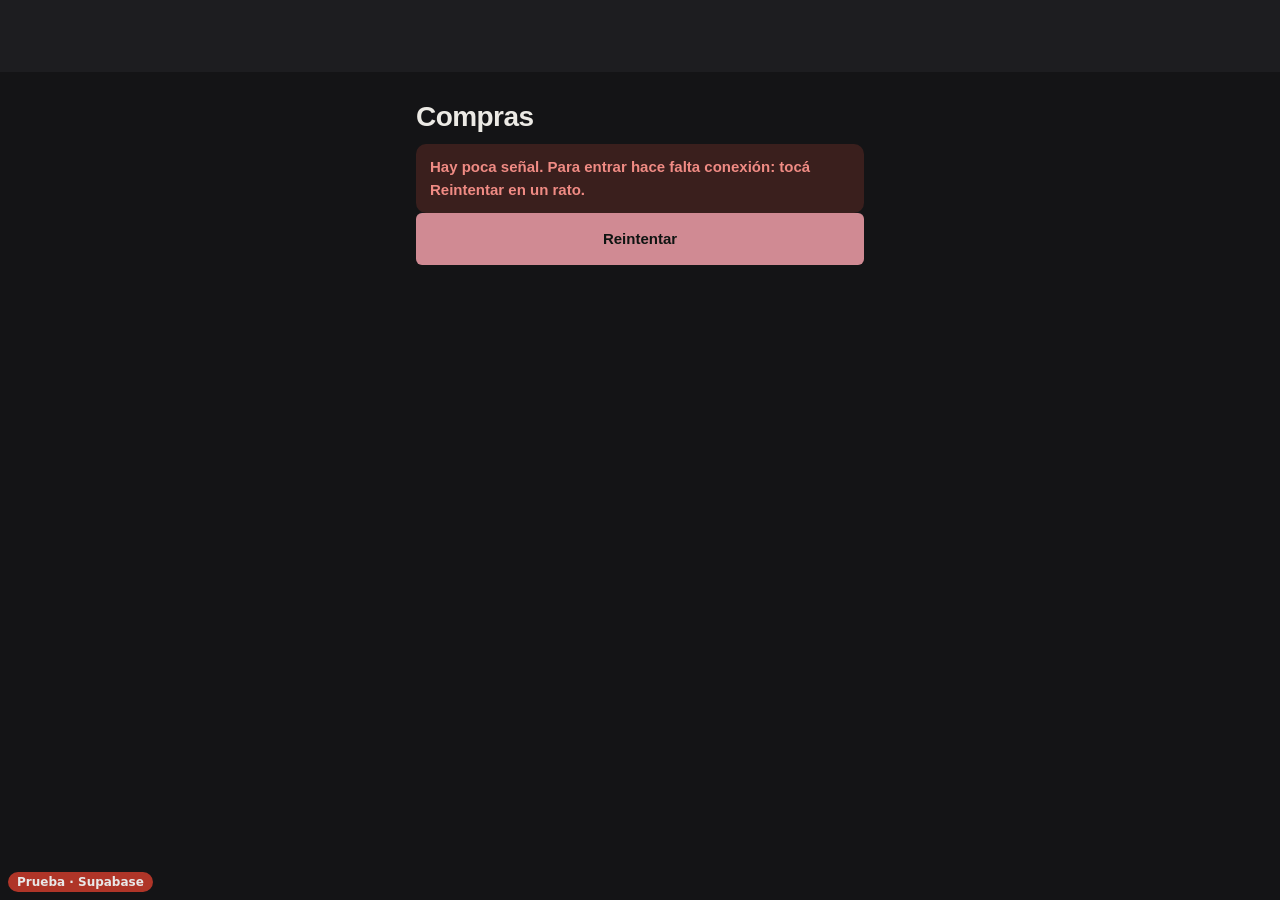
==== nueva/index.html @ 66bed52d "Página de prueba de la mudanza a Supabase (…/compras/nueva/): entrar a la app" ====
<!DOCTYPE html>
<html lang="es" data-theme="dark" data-aspecto="programa" data-estilo="sobrio">
<head>
<meta charset="utf-8">
<meta name="viewport" content="width=device-width, initial-scale=1, maximum-scale=1, user-scalable=no, viewport-fit=cover">
<title>Compras (prueba)</title>
<meta name="apple-mobile-web-app-capable" content="yes">
<meta name="mobile-web-app-capable" content="yes">
<meta name="apple-mobile-web-app-title" content="Compras">
<meta name="theme-color" content="#7f2745">
<meta name="color-scheme" content="dark">
<link rel="apple-touch-icon" href="icono-180.png">
<link rel="icon" type="image/png" sizes="192x192" href="icono-192.png">
<link rel="manifest" href="manifest.webmanifest">
<link rel="stylesheet" href="css/app.css">
<!--
  APP DE COMPRAS, descargada en el dispositivo (Fase 2, Paso 2-bis).
  Vive en GitHub Pages (compras-app.github.io/compras) y queda guardada
  con sw.js, así abre aunque no haya señal. Los datos los pide a Apps
  Script (doPost en Api.js) con js/base.js. No lleva datos ni claves:
  solo el link /exec, que ya es público. Fuente: carpeta pagina/ del
  proyecto compras-app; la sube Claude con subir-pagina.sh.
    css/app.css        estilos (antes AppEstilos.html)
    js/base.js         servidor, guardado, bandeja de salida, navegación, avisos
    js/login.js        entrar con el código de WhatsApp (antes AppLogin.html)
    js/pantallas.js    barra, menú y pantallas (antes AppPantallas.html)
    js/envio-pedidos.js pedidos del formulario guardados en el teléfono (los manda la app o el formulario)
    js/tablero.js      el tablero: columnas, tarjetas, filtros, arrastrar, tarjeta abierta (Paso 3)
    js/tareas.js       el tablero de tareas de los admins (Paso 4-ter; usa la ventana de la tarjeta de tablero.js)
    pedido/            el formulario de pedidos
-->
<!-- El color de App_Config: el último que mandó el servidor, guardado en el dispositivo.
     La primera vez, el de siempre: Rosa viejo (paletaDe_ de #d08a93). -->
<style id="estiloColor">:root{--accent:#9c686e;--accent-soft:#f3edee;--accent-fg:#ffffff;--band:#9c686e;--tablero:#c4828a;--fondo-a:#724c51;--fondo-b:#2e1e20;--fondo-c:#926167;--fondo-d:#3e292c;}@media (prefers-color-scheme:dark){:root:not([data-theme="light"]){--accent:#d08a93;--accent-soft:#3a2f2f;--accent-fg:#0f1412;--band:#7b575b;--tablero:#5b4346;--fondo-a:#724c51;--fondo-b:#2e1e20;--fondo-c:#926167;--fondo-d:#3e292c;}}:root[data-theme="dark"]{--accent:#d08a93;--accent-soft:#3a2f2f;--accent-fg:#0f1412;--band:#7b575b;--tablero:#5b4346;--fondo-a:#724c51;--fondo-b:#2e1e20;--fondo-c:#926167;--fondo-d:#3e292c;}</style>
<script>try { var c = localStorage.getItem('nueva_css_mio'); if (c === null) c = localStorage.getItem('nueva_css'); if (c !== null) document.getElementById('estiloColor').textContent = c;
  var e = localStorage.getItem('nueva_estilo'); if (e) document.documentElement.dataset.estilo = e; } catch (e) {}</script>
</head>
<body>
<div id="login">
  <div class="band" aria-hidden="true"></div>
  <main class="wrap">

    <!-- Cargando: se revisa si hay una llave guardada -->
    <section id="p-cargando">
      <h1>Compras</h1>
      <p class="estado run">Abriendo…</p>
    </section>

    <!-- Paso A: elegir quién sos -->
    <section id="p-nombre" hidden>
      <h1>Entrar</h1>
      <p class="lead">Elegí tu nombre. Te vamos a mandar un código por WhatsApp.</p>
      <p class="estado warn" id="e-perdida" hidden></p>
      <div class="lista" id="usuarios" role="radiogroup" aria-label="¿Quién sos?"></div>
      <div class="pila">
        <p class="estado" id="e-nombre" hidden></p>
        <button class="btn" id="b-pedir" type="button" disabled>Mandame el código</button>
      </div>
    </section>

    <!-- Paso B: ingresar el código -->
    <section id="p-codigo" hidden>
      <h1>Código</h1>
      <p class="lead" id="t-destino"></p>
      <form class="pila" id="f-codigo" novalidate>
        <label for="codigo" class="lead" style="margin:0">Código de 6 números</label>
        <input class="codigo" id="codigo" inputmode="numeric" autocomplete="one-time-code" maxlength="6" pattern="[0-9]*">
        <p class="estado" id="e-codigo" hidden></p>
        <button class="btn" id="b-entrar" type="submit">Entrar</button>
        <button class="btn2" id="b-otro" type="button" disabled>Pedir otro código</button>
      </form>
      <button class="linkbtn" id="b-cambiar" type="button"></button>
    </section>

    <!-- Sin conexión y sin nada guardado: la llave NO se borra -->
    <section id="p-error" hidden>
      <h1>Compras</h1>
      <p class="estado bad" id="e-general"></p>
      <button class="btn" id="b-reintentar" type="button">Reintentar</button>
    </section>

    <p class="estado warn" id="aviso-guardar" hidden>Este navegador no deja guardar la sesión: vas a tener que pedir el código cada vez que abras la app.</p>
  </main>
</div>

<div id="app" hidden>
  <header class="barra">
    <button id="b-volver" type="button" aria-label="Volver" hidden>
      <svg width="24" height="24" viewBox="0 0 24 24" fill="none" stroke="currentColor" stroke-width="2.2" stroke-linecap="round" stroke-linejoin="round" aria-hidden="true"><path d="M15 18l-6-6 6-6"/></svg>
    </button>
    <h1 id="b-titulo">Compras</h1>
    <nav class="apartados" id="b-apartados" aria-label="Apartados" hidden></nav>
    <button id="b-notif" class="b-notif" type="button" aria-label="Notificaciones" hidden>🔔<span class="badge" id="b-notif-n" hidden></span></button>
    <button id="b-cuenta" type="button" aria-label="Tu cuenta">
      <span class="yo" id="b-nombre"></span><span class="inicial" id="b-inicial" aria-hidden="true"></span>
    </button>
  </header>

  <nav class="tabs" aria-label="Secciones">
    <button class="tab" type="button" data-tab="tablero">
      <svg viewBox="0 0 24 24" fill="none" stroke="currentColor" stroke-width="1.8" stroke-linecap="round" stroke-linejoin="round" aria-hidden="true"><rect x="3" y="4" width="5" height="16" rx="1.5"/><rect x="10" y="4" width="5" height="11" rx="1.5"/><rect x="17" y="4" width="4" height="7" rx="1.5"/></svg>
      Tablero
    </button>
    <button class="tab" type="button" data-tab="tareas" id="t-tareas" hidden>
      <svg viewBox="0 0 24 24" fill="none" stroke="currentColor" stroke-width="1.8" stroke-linecap="round" stroke-linejoin="round" aria-hidden="true"><rect x="4" y="4" width="16" height="16" rx="2.5"/><path d="M8 12l3 3 5-6"/></svg>
      Tareas
    </button>
    <button class="tab" type="button" data-tab="chats" id="t-chats" hidden>
      <svg viewBox="0 0 24 24" fill="none" stroke="currentColor" stroke-width="1.8" stroke-linecap="round" stroke-linejoin="round" aria-hidden="true"><path d="M20 12a8 8 0 0 1-11.6 7.1L4 20l1-4.2A8 8 0 1 1 20 12z"/></svg>
      Chats
    </button>
    <button class="tab" type="button" data-tab="servicios" id="t-servicios">
      <svg viewBox="0 0 24 24" fill="none" stroke="currentColor" stroke-width="1.8" stroke-linecap="round" stroke-linejoin="round" aria-hidden="true"><path d="M14.7 6.3a4 4 0 0 0-5.4 5.2L4 16.8V20h3.2l5.3-5.3a4 4 0 0 0 5.2-5.4l-2.4 2.4-2.3-.6-.6-2.3z"/></svg>
      Servicios
    </button>
    <button class="tab" type="button" data-tab="buscar">
      <svg viewBox="0 0 24 24" fill="none" stroke="currentColor" stroke-width="1.8" stroke-linecap="round" stroke-linejoin="round" aria-hidden="true"><circle cx="11" cy="11" r="6.5"/><path d="M16 16l4.5 4.5"/></svg>
      Buscar
    </button>
    <a class="tab" id="t-nuevo">
      <svg viewBox="0 0 24 24" fill="none" stroke="currentColor" stroke-width="1.8" stroke-linecap="round" stroke-linejoin="round" aria-hidden="true"><circle cx="12" cy="12" r="9"/><path d="M12 8v8M8 12h8"/></svg>
      <span class="t-largo">Nuevo pedido</span><span class="t-corto">Nuevo</span>
    </a>
    <button class="tab" type="button" data-tab="admin" id="t-admin" hidden>
      <svg viewBox="0 0 24 24" fill="none" stroke="currentColor" stroke-width="1.8" stroke-linecap="round" stroke-linejoin="round" aria-hidden="true"><circle cx="12" cy="12" r="3"/><path d="M19.4 15a1.7 1.7 0 0 0 .3 1.8l.1.1a2 2 0 1 1-2.8 2.8l-.1-.1a1.7 1.7 0 0 0-1.8-.3 1.7 1.7 0 0 0-1 1.5V21a2 2 0 1 1-4 0v-.1a1.7 1.7 0 0 0-1.1-1.5 1.7 1.7 0 0 0-1.8.3l-.1.1a2 2 0 1 1-2.8-2.8l.1-.1a1.7 1.7 0 0 0 .3-1.8 1.7 1.7 0 0 0-1.5-1H3a2 2 0 1 1 0-4h.1a1.7 1.7 0 0 0 1.5-1.1 1.7 1.7 0 0 0-.3-1.8l-.1-.1a2 2 0 1 1 2.8-2.8l.1.1a1.7 1.7 0 0 0 1.8.3H9a1.7 1.7 0 0 0 1-1.5V3a2 2 0 1 1 4 0v.1a1.7 1.7 0 0 0 1 1.5 1.7 1.7 0 0 0 1.8-.3l.1-.1a2 2 0 1 1 2.8 2.8l-.1.1a1.7 1.7 0 0 0-.3 1.8V9a1.7 1.7 0 0 0 1.5 1H21a2 2 0 1 1 0 4h-.1a1.7 1.7 0 0 0-1.5 1z"/></svg>
      Admin
    </button>
  </nav>

  <div class="sinred" id="sinred" role="status" aria-live="polite" hidden></div>

  <main class="contenido">
    <section id="s-tablero" class="pantalla-tablero">
      <!-- Paso 6: en el celular, los filtros van en un bloque que se abre y se cierra (tb-filtros-b) -->
      <div class="herramientas" id="tb-herramientas">
        <div class="herr-fila">
          <div class="secciones" id="tb-secciones" role="tablist" aria-label="Secciones del tablero"></div>
          <button type="button" class="filtros-b" id="tb-filtros-b" aria-expanded="false" aria-controls="tb-filtros">⚙︎ Filtros</button>
          <button type="button" class="refrescar" id="tb-refrescar" aria-label="Actualizar el tablero"><span class="ic">↻</span> <span id="tb-hace"></span></button>
        </div>
        <div class="filtros" id="tb-filtros">
          <div class="seg" role="group" aria-label="Qué pedidos ver">
            <button type="button" id="tb-mios" aria-pressed="false">Mis pedidos</button>
            <button type="button" id="tb-todos" aria-pressed="false">Todos</button>
          </div>
          <label class="filtro" id="tb-sitio-l" hidden><span>Sitio</span><select id="tb-sitio"></select></label>
          <label class="filtro" id="tb-resp-l" hidden><span>Responsable</span><select id="tb-resp"></select></label>
        </div>
      </div>
      <!-- Procesando (Fase 3): pedidos cuyos productos ya están todos en tarjetas de trabajo. Plegada, arriba de la Tanda verde -->
      <div class="procesando" id="tb-procesando" hidden></div>
      <div class="tablero" id="tablero" aria-label="Tablero de pedidos"></div>
      <!-- Stand by (Paso 2-ter): los que llevan muchos días en Entrantes. Plegada, abajo del tablero -->
      <div class="procesando standby" id="tb-standby" hidden></div>
    </section>

    <!-- Servicios (Paso 2-ter): otro tablero, para lo que hay que mandar a arreglar -->
    <section id="s-servicios" class="pantalla-tablero" hidden>
      <div class="herramientas">
        <div class="filtros">
          <div class="seg" role="group" aria-label="Qué servicios ver" id="sv-filtro">
            <button type="button" id="sv-mios" aria-pressed="false">Mis servicios</button>
            <button type="button" id="sv-todos" aria-pressed="true">Todos</button>
          </div>
          <label class="filtro" id="sv-sitio-l" hidden><span>Sitio</span><select id="sv-sitio"></select></label>
          <label class="filtro" id="sv-resp-l" hidden><span>Responsable</span><select id="sv-resp"></select></label>
          <button type="button" class="refrescar" id="sv-refrescar" aria-label="Actualizar los servicios"><span class="ic">↻</span> <span id="sv-hace"></span></button>
        </div>
      </div>
      <div class="tablero" id="servicios-tablero" aria-label="Tablero de servicios"></div>
    </section>

    <!-- Fase 4, Paso 2: los chats del WhatsApp (chats.js) -->
    <section id="s-chats" class="pantalla-tablero" hidden>
      <div class="ch" id="ch">
        <aside class="ch-lista">
          <div class="ch-herr">
            <input type="search" id="ch-buscar" placeholder="Buscar un chat" aria-label="Buscar un chat" autocomplete="off">
            <div class="seg" role="group" aria-label="Qué chats ver" id="ch-filtros">
              <button type="button" data-f="todos" aria-pressed="true">Todos</button>
              <button type="button" data-f="cotizando" aria-pressed="false">Cotizando</button>
              <button type="button" data-f="seguimiento" aria-pressed="false">En seguimiento</button>
              <button type="button" data-f="noleidos" aria-pressed="false">Sin leer</button>
            </div>
          </div>
          <div class="ch-items" id="ch-items"></div>
        </aside>
        <div class="ch-chat" id="ch-chat" hidden>
          <header class="ch-cab">
            <button type="button" class="ch-volver" id="ch-volver" aria-label="Volver a la lista de chats">‹</button>
            <div class="ch-quien"><b id="ch-nombre"></b><small id="ch-sub"></small></div>
            <button type="button" class="btn-chico" id="ch-ver-tarjetas">📋 Tarjetas</button>
            <button type="button" class="btn-chico" id="ch-ver-notas">📝 Notas</button>
          </header>
          <div class="ch-panel" id="ch-panel" hidden></div>
          <div class="ch-notas" id="ch-notas-p" hidden>
            <textarea id="ch-notas" rows="3" placeholder="Notas de este chat (las ven todos los administradores)"></textarea>
            <button type="button" class="btn2" id="ch-notas-ok">Guardar la nota</button>
          </div>
          <div class="ch-msjs" id="ch-msjs" aria-live="polite"></div>
          <div class="ch-cita" id="ch-cita" hidden>
            <div><b id="ch-cita-quien"></b><span id="ch-cita-texto"></span></div>
            <button type="button" id="ch-cita-x" aria-label="No citar">✕</button>
          </div>
          <!-- Fase 4, Paso 3: "Seleccionar varios" para cargar un presupuesto escrito en varios mensajes (presupuestos.js) -->
          <div class="ch-selbar" id="ch-selbar" hidden>
            <span id="ch-sel-n">Tocá los mensajes del presupuesto</span>
            <button type="button" class="btn-chico si" id="ch-sel-cargar">📥 Cargar en una tarjeta</button>
            <button type="button" class="btn-chico" id="ch-sel-x">Cancelar</button>
          </div>
          <div class="ch-escribir" id="ch-escribir">
            <button type="button" class="ch-ic" id="ch-predis" aria-label="Mensajes prediseñados" title="Mensajes prediseñados">📋</button>
            <button type="button" class="ch-ic" id="ch-adjuntar" aria-label="Mandar una foto o un PDF" title="Foto o PDF">📎</button>
            <input type="file" id="ch-archivo" accept="image/*,application/pdf" hidden>
            <textarea id="ch-texto" rows="1" placeholder="Escribí un mensaje"></textarea>
            <button type="button" class="ch-mandar" id="ch-mandar" aria-label="Mandar">➤</button>
          </div>
        </div>
        <div class="ch-vacio" id="ch-vacio">💬 Elegí un chat de la lista</div>
      </div>
    </section>

    <section id="s-tareas" class="pantalla-tablero" hidden>
      <div class="herramientas">
        <div class="filtros">
          <div class="seg" role="group" aria-label="Qué tareas ver">
            <button type="button" id="tk-mias" aria-pressed="false">Mis tareas</button>
            <button type="button" id="tk-todas" aria-pressed="true">Todas</button>
          </div>
          <button type="button" class="refrescar" id="tk-refrescar" aria-label="Actualizar las tareas"><span class="ic">↻</span> <span id="tk-hace"></span></button>
        </div>
      </div>
      <div class="tablero" id="tareas-tablero" aria-label="Tablero de tareas"></div>
    </section>

    <section id="s-buscar" hidden>
      <form class="buscar-caja" id="bu-form" role="search">
        <input type="search" id="bu-q" placeholder="Producto, sitio, proveedor, ref…" aria-label="Buscar pedidos" autocomplete="off" enterkeyhint="search" maxlength="200">
        <button type="submit" class="btn" id="bu-ir">Buscar</button>
      </form>
      <div class="filtros bu-filtros">
        <div class="seg" role="group" aria-label="En qué pedidos buscar">
          <button type="button" data-estado="todos" aria-pressed="true">Todos</button>
          <button type="button" data-estado="curso" aria-pressed="false">En curso</button>
          <button type="button" data-estado="terminados" aria-pressed="false">Terminados</button>
        </div>
        <div class="seg" role="group" aria-label="Pedidos o servicios" id="bu-tipo">
          <button type="button" data-tipo="" aria-pressed="true">Todo</button>
          <button type="button" data-tipo="pedidos" aria-pressed="false">Pedidos</button>
          <button type="button" data-tipo="servicios" aria-pressed="false">Servicios</button>
        </div>
        <!-- Fase 4, Paso 5: con un proveedor en la búsqueda, "Le compramos / No le compramos" -->
        <div class="seg" role="group" aria-label="Le compramos o no" id="bu-compra">
          <button type="button" data-compra="" aria-pressed="true">Todos</button>
          <button type="button" data-compra="si" aria-pressed="false">Le compramos</button>
          <button type="button" data-compra="no" aria-pressed="false">No le compramos</button>
        </div>
        <div class="seg" role="group" aria-label="De quién">
          <button type="button" id="bu-mios" aria-pressed="false">Mis pedidos</button>
          <button type="button" id="bu-todos" aria-pressed="false">De todos</button>
        </div>
        <label class="filtro"><span>Sitio</span><select id="bu-sitio"></select></label>
        <label class="filtro"><span>Cargados</span><select id="bu-periodo">
          <option value="">Siempre</option><option value="mes">Último mes</option><option value="3meses">Últimos 3 meses</option><option value="anio">Último año</option>
        </select></label>
      </div>
      <p class="nota bu-estado" id="bu-estado" role="status" aria-live="polite"></p>
      <div class="bu-resultados" id="bu-resultados"></div>
      <button type="button" class="btn2 bu-mas" id="bu-mas" hidden>Ver más</button>
    </section>

    <!-- Admin (Paso 6): un menú y una pantalla por función -->
    <section id="s-admin" hidden>
      <div class="ad-menu">
        <button type="button" class="ad-op" data-ir="personas"><span class="ic" aria-hidden="true">👥</span><b>Personas y dispositivos</b><small>Altas, bajas, roles y dónde tiene abierta la app cada uno</small></button>
        <button type="button" class="ad-op" data-ir="proveedores"><span class="ic" aria-hidden="true">🏪</span><b>Proveedores</b><small>Teléfonos, rubros, activar o desactivar</small></button>
        <button type="button" class="ad-op" data-ir="ajustes"><span class="ic" aria-hidden="true">⚙️</span><b>Ajustes</b><small>Sitios y aviso de la Tanda verde</small></button>
        <button type="button" class="ad-op" data-ir="masivo"><span class="ic" aria-hidden="true">📦</span><b>Pedido masivo</b><small>Un pedido o un servicio con título, descripción y PDF, para compartir con quien elijas</small></button>
        <button type="button" class="ad-op" data-ir="padron"><span class="ic" aria-hidden="true">🗂️</span><b>Padrón</b><small>Los productos, sus variantes, cuándo se pidieron y a quién se cotizó</small></button>
        <button type="button" class="ad-op" data-ir="velocidad"><span class="ic" aria-hidden="true">📈</span><b>Velocidad y errores</b><small>Qué tarda, qué falla y si fue la señal, Google o la app</small></button>
      </div>
    </section>

    <section id="s-personas" hidden>
      <div class="ad-barra">
        <button type="button" class="btn ad-nuevo" id="pe-nuevo">＋ Agregar persona</button>
      </div>
      <p class="nota ad-estado" id="pe-estado" role="status" aria-live="polite"></p>
      <div class="ad-lista" id="pe-lista"></div>
    </section>

    <section id="s-proveedores" hidden>
      <div class="ad-barra">
        <input type="search" id="pv-q" placeholder="Buscar proveedor…" aria-label="Buscar proveedor" autocomplete="off">
        <button type="button" class="btn ad-nuevo" id="pv-nuevo">＋ Agregar</button>
      </div>
      <div class="filtros ad-filtros">
        <label class="filtro"><span>Rubro</span><select id="pv-rubro"></select></label>
        <label class="filtro"><span>Ver</span><select id="pv-ver">
          <option value="">Todos</option><option value="sintel">Sin teléfono</option><option value="inactivos">Desactivados</option>
        </select></label>
      </div>
      <p class="nota ad-estado" id="pv-estado" role="status" aria-live="polite"></p>
      <div class="ad-lista" id="pv-lista"></div>
    </section>

    <section id="s-ajustes" hidden>
      <div class="caja">
        <div class="act-h"><h2>Sitios</h2><button type="button" class="btn-chico" id="aj-granja-nueva">＋ Agregar sitio</button></div>
        <p class="nota">Son las que aparecen en el formulario y en los filtros. Si le cambiás el nombre a una, cambia también en los pedidos viejos.</p>
        <div id="aj-granjas" class="ad-lista"></div>
      </div>
      <div class="caja">
        <h2>Tanda verde</h2>
        <p class="nota">Cada cuántos días te avisa que conviene mandar a cotizar lo que juntó la Tanda verde.</p>
        <div class="aj-dias"><label for="aj-dias">Avisar cada</label><input type="number" id="aj-dias" min="1" max="60" inputmode="numeric"><span>días</span>
          <button type="button" class="btn2" id="aj-dias-ok">Guardar</button></div>
      </div>
      <div class="caja">
        <h2>Pedir cotización</h2>
        <label class="aj-prueba"><input type="checkbox" id="aj-prueba"> <span><b>🧪 Modo prueba</b><br><small>Todos los pedidos de cotización le llegan al número de prueba, no a los proveedores. Se apaga cuando la app entra en uso.</small></span></label>
        <div class="campo"><label for="aj-numero">Número de prueba</label><input type="tel" id="aj-numero" inputmode="numeric" placeholder="Solo los números, con 549 adelante"></div>
        <div class="campo"><label for="aj-msj-cot">Pedido de cotización</label><textarea id="aj-msj-cot" rows="7"></textarea>
          <small class="nota">{codigo}: el código del pedido (C-0001). {productos}: un renglón por producto.</small></div>
        <div class="campo"><label for="aj-msj-recprov">Recordatorio al proveedor</label><textarea id="aj-msj-recprov" rows="3"></textarea>
          <small class="nota">Si el proveedor no contestó el pedido de cotización: al día hábil siguiente, a la misma hora (de 8 a 18), y otro al otro día; después queda "Sin respuesta". Va citando el pedido. {codigo}: el código del pedido.</small></div>
        <div class="campo"><label for="aj-msj-conf">Confirmación de la compra</label><textarea id="aj-msj-conf" rows="5"></textarea>
          <small class="nota">Le llega a cada proveedor al comprarle ("🛒 Realizar la compra"); antes de mandarlo se puede cambiar. {codigo} y {productos}: los productos como los escribió el proveedor, con las cantidades a comprar.</small></div>
        <div class="campo"><label for="aj-aprobador">Aprueba las compras</label><select id="aj-aprobador"></select>
          <small class="nota">Le llega el WhatsApp de "📨 Mandar a aprobar" (en Decisión) y aprueba desde la tarjeta.</small></div>
        <div class="campo" id="aj-lineas-c" hidden><label>WhatsApp de cada comprador</label><div id="aj-lineas"></div>
          <small class="nota">Cada uno ve solo los chats de su WhatsApp. Del principal salen los mensajes al equipo (el código para entrar, las menciones, "¿Recibiste este pedido?" y "Mandar a aprobar"). Se agregan desde el editor (agregarLineaWhatsApp).</small></div>
        <div class="campo" id="aj-chats-ven-c"><label>Ven los chats</label><div id="aj-chats-ven" class="aj-chats-ven"></div>
          <small class="nota">Los chats son los del WhatsApp conectado a la app. Solo los admins tildados ven la pestaña 💬 Chats y los botones "💬 Chat". Sin ninguno tildado, los ven todos los admins. Los presupuestos cargados y el cuadro los ven todos los admins.</small></div>
        <div class="campo"><label>Mensajes prediseñados del chat</label>
          <div id="aj-predis"></div>
          <button type="button" class="btn-chico" id="aj-predis-mas">＋ Agregar un mensaje</button>
          <small class="nota">En el chat, el botón 📋 los pega en el cuadro de texto (ej.: "Esta es nuestra dirección: …"). Se guardan con el botón Guardar de abajo.</small></div>
        <div class="campo"><label for="aj-msj-recep">¿Recibiste este pedido?</label><textarea id="aj-msj-recep" rows="5"></textarea>
          <small class="nota">Le llega a quien retiró el pedido al pasarlo a Entregado. {nombre}: su nombre. {titulo}: el título. {productos}: un renglón por producto. Abajo va siempre el link para confirmar.</small></div>
        <div class="campo"><label for="aj-msj-recep2">Recordatorio de "¿Recibiste este pedido?"</label><textarea id="aj-msj-recep2" rows="4"></textarea>
          <small class="nota">Si en 1 día hábil no confirmó ni contestó (una sola vez).</small></div>
        <button type="button" class="btn2" id="aj-cot-ok">Guardar</button>
      </div>
      <p class="nota ad-estado" id="aj-estado" role="status" aria-live="polite"></p>
    </section>

    <section id="s-masivo" hidden>
      <p class="nota">Un pedido con título, lo que haga falta en la descripción (pegado como venga) y los adjuntos, por ejemplo el PDF con la lista.</p>
      <div class="caja">
        <div class="campo"><label>¿Qué es?</label><div class="urgencias-el" id="ma-tipo">
          <button type="button" data-tipo="pedido" aria-pressed="true">📦 Pedido</button><button type="button" data-tipo="servicio" aria-pressed="false">🔧 Servicio</button></div></div>
        <div class="campo"><label for="ma-titulo">Título</label><input type="text" id="ma-titulo" maxlength="200" autocomplete="off" placeholder="Ej: Materiales obra silos PAB"></div>
        <div class="campo"><label for="ma-sitio">Sitio</label><select id="ma-sitio"></select></div>
        <div class="campo"><label>Urgencia</label><div class="urgencias-el" id="ma-urg"></div></div>
        <div class="campo"><label for="ma-razon">Razón <small>(opcional)</small></label><input type="text" id="ma-razon" maxlength="2000" autocomplete="off" placeholder="Ej: obra nueva, reposición del mes…"></div>
        <div class="campo"><label for="ma-desc">Descripción</label>
          <textarea id="ma-desc" rows="10" maxlength="20000" placeholder="Pegá acá los productos como los tengas, o lo que haga falta explicar."></textarea></div>
        <div class="campo"><label>Compartir con</label>
          <p class="nota">Las personas que elijas quedan como si lo hubieran pedido con vos: lo ven en "Mis pedidos", comentan y adjuntan (y un servicio lo pueden mover). Si no elegís a nadie, lo ven solo los admins.</p>
          <div class="pr-rubros" id="ma-compartir"></div></div>
        <div class="act-h"><h3>Adjuntos</h3><button type="button" class="btn-chico" id="ma-adj-b">📎 Adjuntar PDF o fotos</button></div>
        <input type="file" id="ma-adj" accept="image/*,application/pdf" multiple style="display:none">
        <ul class="ma-archivos" id="ma-archivos"></ul>
      </div>
      <button type="button" class="btn" id="ma-crear" disabled>Crear pedido masivo</button>
      <p class="nota ad-estado" id="ma-estado" role="status" aria-live="polite"></p>
    </section>

    <!-- Paso 6: el padrón de productos (admin.js) -->
    <!-- Paso 8 (Feli, 2026-10-09): de quién es cada error y qué está lento -->
    <section id="s-velocidad" hidden>
      <div class="ad-barra">
        <label class="filtro"><span>Ver</span><select id="ve-dias">
          <option value="1">Hoy</option><option value="7" selected>Últimos 7 días</option><option value="30">Últimos 30 días</option>
        </select></label>
        <button type="button" class="btn2" id="ve-actualizar">Actualizar</button>
      </div>
      <p class="nota ad-estado" id="ve-estado" role="status" aria-live="polite"></p>
      <div id="ve-cuerpo"></div>
    </section>

    <section id="s-padron" hidden>
      <div class="ad-barra">
        <button type="button" class="btn ad-nuevo" id="pa-nuevo">＋ Agregar producto</button>
      </div>
      <div class="pa-filtros">
        <input type="search" id="pa-q" placeholder="Buscar producto o variante…" autocomplete="off">
        <select id="pa-rubro"><option value="">Todos los rubros</option></select>
      </div>
      <label class="pa-check"><input type="checkbox" id="pa-inactivos"> Ver también los desactivados</label>
      <p class="nota ad-estado" id="pa-estado" role="status" aria-live="polite"></p>
      <div class="pa-lista" id="pa-lista"></div>
      <button type="button" class="btn2" id="pa-mas" hidden>Ver más</button>
    </section>

    <section id="s-cuenta" hidden>
      <h2 class="titulo" id="c-nombre"></h2>
      <p><span class="tag" id="c-rol"></span></p>
      <p class="lead">Tu sesión queda guardada en este dispositivo: no vas a tener que pedir el código de nuevo.</p>
      <div class="caja" id="c-apartados" hidden>
        <h2>Apartados</h2>
        <p class="nota" id="c-apartados-txt"></p>
        <div class="pila" id="c-apartados-lista"></div>
      </div>
      <div class="caja">
        <h2>Este dispositivo</h2>
        <dl>
          <dt>Dispositivo</dt><dd id="c-disp"></dd>
          <dt>Entraste</dt><dd id="c-desde"></dd>
          <dt>Dirección</dt><dd id="c-host"></dd>
          <dt>Versión</dt><dd id="c-version"></dd>
          <dt id="c-error-t" hidden>Último error</dt><dd id="c-error" hidden></dd>
        </dl>
      </div>
      <!-- Paso 6 (Feli, 2026-10-01): el formato es siempre el de Transferencias; cada uno elige su color y su tablero -->
      <div class="caja" id="c-aspecto">
        <h2>Cómo se ve la app</h2>
        <p class="nota">Solo cambia para vos, en todos tus dispositivos.</p>
        <h3 class="asp-t">Color</h3>
        <p class="nota">Se usa en Compras, Transferencias y el formulario.</p>
        <div class="asp-colores" id="c-colores"></div>
        <h3 class="asp-t">Tablero</h3>
        <div class="asp-estilos" id="c-estilos"></div>
      </div>
      <div class="pila">
        <p class="estado" id="e-cuenta" hidden></p>
        <button class="btn2" id="b-prueba" type="button" hidden></button>
        <button class="btn2" id="b-prueba2" type="button" hidden></button>
        <button class="btn2" id="b-salir" type="button">Cerrar sesión en este dispositivo</button>
      </div>
    </section>
  </main>

  <div class="toast" id="toast" role="status" aria-live="polite" hidden></div>

  <!-- Tarjeta abierta (como en Trello): encima del tablero -->
  <div class="modal" id="tarjeta-modal" hidden>
    <div class="panel" role="dialog" aria-modal="true" aria-labelledby="tj-titulo">
      <div class="panel-h">
        <button type="button" class="col-chip" id="tj-columna"></button>
        <button type="button" class="btn-chico" id="tj-editar" hidden>✏️ Editar pedido</button>
        <button type="button" class="icono" id="tj-cerrar" aria-label="Cerrar">×</button>
      </div>
      <div class="panel-c">
        <div class="izq">
          <h2 class="tit" id="tj-titulo"></h2>
          <div class="sub-t" id="tj-subtitulo" hidden></div>
          <div class="datos" id="tj-datos"></div>
          <div class="etiquetas" id="tj-etiquetas"></div>
          <!-- Fase 3: de qué pedido viene una tarjeta de trabajo, o las tarjetas que salieron de un pedido -->
          <div class="enlaces" id="tj-enlaces" hidden></div>
          <button type="button" class="btn2 tj-reabrir" id="tj-reabrir" hidden>↩️ Reabrir el pedido</button>
          <div class="bloque" id="tj-desc-b" hidden>
            <div class="act-h"><h3 id="tj-desc-t">Descripción</h3><button type="button" class="btn-chico" id="tj-desc-editar" hidden>✏️ Editar</button></div>
            <p class="texto" id="tj-desc"></p>
          </div>
          <div class="bloque" id="tj-razon-b"><h3>Razón del pedido</h3><p class="texto" id="tj-razon"></p></div>
          <!-- Tareas (Paso 4-ter): checklists y recordatorios -->
          <div class="bloque" id="tj-check-b" hidden>
            <div class="act-h"><h3>Checklists</h3><button type="button" class="btn-chico" id="tk-nuevo-checklist">+ Checklist</button></div>
            <div id="tj-checklists"></div>
          </div>
          <div class="bloque" id="tj-rec-b" hidden>
            <div class="act-h"><h3>Recordatorios</h3><button type="button" class="btn-chico" id="tk-nuevo-rec">⏰ Agregar recordatorio</button></div>
            <div id="tj-recordatorios"></div>
          </div>
          <div class="bloque" id="tj-prod-b">
            <div class="act-h"><h3 id="tj-prod-t">Productos</h3></div>
            <div id="tj-productos"></div>
            <button type="button" class="btn2" id="tj-agregar" hidden style="width:auto">+ Agregar producto</button>
          </div>
          <!-- Paso 6: aprobación de la compra (cotizar.js) -->
          <div class="bloque" id="tj-aprob-b" hidden>
            <div class="act-h"><h3>Aprobación</h3><button type="button" class="btn-chico" id="tj-aprobar-mandar" hidden>📨 Mandar a aprobar</button></div>
            <div id="tj-aprob"></div>
          </div>
          <!-- Fase 4, Paso 1-bis: "¿Recibiste este pedido?" (recepcion.js) -->
          <div class="bloque" id="tj-recep-b" hidden>
            <div class="act-h"><h3>Recepción</h3></div>
            <div id="tj-recep"></div>
          </div>
          <!-- Fase 4, Paso 2: en una ✋ manual, los proveedores con los que se está hablando (chats.js) -->
          <div class="bloque" id="tj-hablando-b" hidden>
            <div class="act-h"><h3>Proveedores con los que se está hablando</h3><button type="button" class="btn-chico" id="tj-hablando-sumar">＋ Sumar proveedor</button></div>
            <div id="tj-hablando"></div>
          </div>
          <!-- Fase 3: a quién se le pidió cotización (cotizar.js) -->
          <div class="bloque" id="tj-cot-b" hidden>
            <div class="act-h"><h3>Cotizaciones</h3><button type="button" class="btn-chico si" id="tj-cotizar" hidden>📤 Pedir cotización</button></div>
            <div id="tj-cot"></div>
          </div>
          <!-- Fase 4, Paso 5: la compra de una tarjeta de seguimiento (presupuestos.js) -->
          <div class="bloque" id="tj-compra-b" hidden>
            <div class="act-h"><h3>🛒 Compra</h3></div>
            <div id="tj-compra"></div>
          </div>
          <!-- Fase 4, Paso 3: los presupuestos cargados desde el chat (presupuestos.js) -->
          <div class="bloque" id="tj-presup-b" hidden>
            <div class="act-h"><h3>Presupuestos</h3></div>
            <div id="tj-presup"></div>
          </div>
          <div class="bloque">
            <div class="act-h"><h3 id="tj-adj-t">Adjuntos</h3><button type="button" class="btn-chico" id="tj-adjuntar-b">📎 Adjuntar foto o PDF</button></div>
            <input type="file" id="tj-adjuntar" accept="image/*,application/pdf" multiple style="display:none">
            <div class="adjuntos" id="tj-adjuntos"></div>
          </div>
          <button type="button" class="btn2" id="tj-manual" hidden>✋ Pasar a gestión manual</button>
          <button type="button" class="peligro" id="tj-cancelar" hidden>Cancelar pedido</button>
          <button type="button" class="peligro" id="tj-borrar-tarea" hidden>Borrar tarea</button>
        </div>
        <div class="lado">
          <div class="act-h">
            <h3>Comentarios y actividad</h3>
            <button type="button" class="btn-chico" id="tj-detalles" aria-pressed="false">Ver detalles</button>
          </div>
          <div class="comentar">
            <div class="menciones" id="tj-menciones" hidden></div>
            <textarea id="tj-comentario" rows="1" maxlength="2000" placeholder="Escribí un comentario…" aria-label="Comentario"></textarea>
            <div class="comentar-b">
              <button type="button" class="btn" id="tj-comentar" disabled>Comentar</button>
              <span class="nota">Con @ mencionás a alguien y le llega un WhatsApp.</span>
            </div>
          </div>
          <div id="tj-actividad"></div>
        </div>
      </div>
    </div>
  </div>

  <!-- Cambios que no se aplicaron (quedan guardados hasta "Entendido") -->
  <div class="modal encima" id="no-aplicados" hidden>
    <div class="panel chico" role="alertdialog" aria-modal="true" aria-labelledby="na-titulo">
      <h2 id="na-titulo"></h2>
      <p>Se hicieron con poca señal y, cuando llegaron, ya no se podían aplicar. El tablero ya muestra cómo quedó.</p>
      <ul class="na-lista" id="na-lista"></ul>
      <div class="botones"><button type="button" class="btn" id="na-ok">Entendido</button></div>
    </div>
  </div>

  <!-- Foto en grande, adentro de la app -->
  <div class="visor" id="visor" hidden>
    <button type="button" class="icono visor-cerrar" id="visor-cerrar" aria-label="Cerrar la foto">×</button>
    <img id="visor-img" alt="Foto del producto">
    <!-- PDF y videos, adentro de la app: nunca se va a Drive (Feli, 2026-10-05) -->
    <div class="visor-doc" id="visor-doc" hidden></div>
    <p class="visor-carga" id="visor-carga">Cargando la foto…</p>
  </div>

  <!-- Fase 4, Paso 4: el cuadro comparativo, en grande (cuadro.js). Al abrirlo pasa a ser hijo de <body>, para imprimir solo el cuadro -->
  <div class="cuadro" id="cuadro" hidden>
    <div class="cuadro-barra">
      <div class="cuadro-tit"><b id="cuadro-titulo"></b><span id="cuadro-sub"></span></div>
      <button type="button" class="btn-chico no-imprimir" id="cuadro-imprimir">🖨️ Imprimir</button>
      <button type="button" class="icono no-imprimir" id="cuadro-x" aria-label="Cerrar el cuadro">×</button>
    </div>
    <div class="cuadro-cuerpo" id="cuadro-cuerpo"></div>
    <!-- Fase 4, Paso 5: lo elegido para comprar y "Confirmar compra" -->
    <div class="cuadro-compra no-imprimir" id="cuadro-compra" hidden></div>
  </div>

  <!-- Diálogos (mover, quién retiró, responsable, cancelar) -->
  <div class="modal encima" id="dialogo" hidden>
    <div class="panel chico" role="dialog" aria-modal="true" aria-labelledby="dg-titulo">
      <h2 id="dg-titulo"></h2>
      <p id="dg-texto"></p>
      <div class="cuerpo" id="dg-cuerpo"></div>
      <div class="botones" id="dg-botones"></div>
    </div>
  </div>
</div>

<script src="js/base.js"></script>
<script src="js/login.js"></script>
<script src="js/envio-pedidos.js"></script>
<script src="js/tablero.js"></script>
<script src="js/cotizar.js"></script>
<script src="js/recepcion.js"></script>
<script src="js/chats.js"></script>
<script src="js/presupuestos.js"></script>
<script src="js/cuadro.js"></script>
<script src="js/tareas.js"></script>
<script src="js/servicios.js"></script>
<script src="js/notificaciones.js"></script>
<script src="js/buscar.js"></script>
<script src="js/admin.js"></script>
<script src="js/pantallas.js"></script>
<script>arrancar();</script>
<div aria-hidden="true" style="position:fixed;left:8px;bottom:8px;z-index:99999;background:#c0392b;color:#fff;font:600 12px system-ui,sans-serif;padding:3px 9px;border-radius:10px;opacity:.9;pointer-events:none">Prueba · Supabase</div></body>
</html>
---- nueva/css/app.css ----
/* Estilos de la app descargada (antes AppEstilos.html en Apps Script). Misma paleta que Formulario.html.
   El color de App_Config llega aparte (<style id="estiloColor">). Pensado para celulares viejos: botones de 48 px, una columna */
:root{
  --bg:#ffffff; --fg:#1d2320; --muted:#6a736e; --line:#dde2df; --soft:#f4f6f5;
  --accent:#1f5f4a; --accent-soft:#e6f0ec; --accent-fg:#ffffff;
  --danger:#b3261e; --danger-soft:#fbeceb; --warn:#8a5a00; --warn-soft:#fdf3dd;
  --band:#1f5f4a; --band-fg:#ffffff;
  /* Tablero, estilo "Trello clásico" (Feli, 2026-09-29): fondo del color de la app con rayitas, columnas grises, tarjetas más claras */
  --col:#eceef1; --tj:#ffffff; --tj-sombra:0 1px 1px rgba(0,0,0,.18); --tj-hover:#f6f7f9;
  --tj-roja:#fbd4d2; --tj-roja-hover:#f8c3c0; --tj-roja-fg:#5c1111;
  --f-body:"Figtree",system-ui,-apple-system,"Segoe UI",Roboto,sans-serif;
  --f-mono:ui-monospace,Menlo,Consolas,monospace;
  --alto-barra:56px; --alto-nav:64px;
}
@media (prefers-color-scheme:dark){:root:not([data-theme="light"]){
  --bg:#141816; --fg:#e7ecea; --muted:#9aa5a0; --line:#2e3532; --soft:#1c211f;
  --accent:#5fb393; --accent-soft:#1d2e27; --accent-fg:#0f1412;
  --danger:#f08b84; --danger-soft:#3a1f1d; --warn:#e8c070; --warn-soft:#332a17; --band:#24453a; --band-fg:#e7ecea; color-scheme:dark;
  --col:#1b1d21; --tj:#2c3036; --tj-sombra:0 1px 0 rgba(0,0,0,.5); --tj-hover:#353a41;
  --tj-roja:#7a1e25; --tj-roja-hover:#8a232b; --tj-roja-fg:#ffe9ea}}
:root[data-theme="dark"]{
  --bg:#141816; --fg:#e7ecea; --muted:#9aa5a0; --line:#2e3532; --soft:#1c211f;
  --accent:#5fb393; --accent-soft:#1d2e27; --accent-fg:#0f1412;
  --danger:#f08b84; --danger-soft:#3a1f1d; --warn:#e8c070; --warn-soft:#332a17; --band:#24453a; --band-fg:#e7ecea; color-scheme:dark;
  --col:#1b1d21; --tj:#2c3036; --tj-sombra:0 1px 0 rgba(0,0,0,.5); --tj-hover:#353a41;
  --tj-roja:#7a1e25; --tj-roja-hover:#8a232b; --tj-roja-fg:#ffe9ea}
*{box-sizing:border-box}
[hidden]{display:none!important}
body{margin:0;background:var(--bg);color:var(--fg);font-family:var(--f-body);font-size:16px;line-height:1.5}

/* ---------- Comunes ---------- */
h1{font-size:28px;font-weight:800;letter-spacing:-.02em;margin:24px 0 6px}
.lead{color:var(--muted);margin:0 0 24px}
.lista{display:flex;flex-direction:column;gap:8px;margin-bottom:24px}
.choice{display:flex;align-items:center;gap:10px;border:1.5px solid var(--line);border-radius:8px;padding:10px 14px;background:var(--bg);color:var(--fg);font:inherit;font-weight:600;text-align:left;cursor:pointer;min-height:48px;width:100%}
.choice:hover{border-color:var(--muted)}
.choice[aria-checked="true"]{border-color:var(--accent);background:var(--accent-soft)}
input{width:100%;font:inherit;color:var(--fg);background:var(--bg);border:1.5px solid var(--line);border-radius:8px;padding:11px 12px;min-height:56px}
input.codigo{font-family:var(--f-mono);font-size:28px;letter-spacing:.35em;text-align:center}
input:focus,.choice:focus-visible,button:focus-visible,a:focus-visible{outline:3px solid var(--accent-soft);border-color:var(--accent);outline-offset:0}
.btn{width:100%;background:var(--accent);color:var(--accent-fg);border:0;border-radius:8px;padding:13px 22px;font:inherit;font-weight:700;cursor:pointer;min-height:52px}
.btn[disabled]{opacity:.6;cursor:progress}
.btn2{width:100%;background:var(--bg);color:var(--fg);border:1.5px solid var(--line);border-radius:8px;padding:10px 16px;font:inherit;font-weight:600;cursor:pointer;min-height:48px}
.btn2[disabled]{opacity:.6;cursor:default}
.linkbtn{background:none;border:0;color:var(--muted);font:inherit;font-size:15px;cursor:pointer;text-decoration:underline;padding:12px 4px;min-height:48px}
.pila{display:flex;flex-direction:column;gap:12px}
.estado{border-radius:10px;padding:12px 14px;font-weight:600;font-size:15px;margin:0}
.estado.run{background:var(--accent-soft);color:var(--accent)}
.estado.bad{background:var(--danger-soft);color:var(--danger)}
.estado.warn{background:var(--warn-soft);color:var(--warn)}
.tag{display:inline-flex;font-size:13px;font-weight:600;border-radius:999px;padding:3px 10px;background:var(--accent-soft);color:var(--accent)}
.caja{border:1.5px solid var(--line);border-radius:12px;padding:16px;margin:20px 0}
.caja h2{font-size:15px;text-transform:uppercase;letter-spacing:.06em;color:var(--muted);margin:0 0 10px}
dl{margin:0;display:grid;grid-template-columns:auto 1fr;gap:6px 12px;font-size:14px}
dt{color:var(--muted)}
dd{margin:0;overflow-wrap:anywhere;font-family:var(--f-mono);font-size:13px}

/* ---------- Login ---------- */
.band{height:72px;background:var(--band)}
.wrap{max-width:480px;margin:0 auto;padding:0 16px 64px}

/* ---------- App: barra de arriba, contenido y navegación ---------- */
.barra{position:sticky;top:0;z-index:10;height:var(--alto-barra);display:flex;align-items:center;gap:4px;padding:0 8px;background:var(--band);color:var(--band-fg);
  box-shadow:0 1px 6px rgba(0,0,0,.35)}
.barra h1{flex:1;min-width:0;margin:0 0 0 8px;font-size:19px;white-space:nowrap;overflow:hidden;text-overflow:ellipsis}
.barra button{background:none;border:0;color:inherit;font:inherit;cursor:pointer;min-height:48px;min-width:48px;border-radius:8px;display:inline-flex;align-items:center;justify-content:center;gap:8px;padding:0 10px}
.barra button:hover{background:rgba(255,255,255,.1)}
.barra .yo{font-weight:600;font-size:15px}
/* Apartados (Fase extra): "Compras | Transferencias" en la barra */
.apartados{display:flex;gap:2px;background:rgba(0,0,0,.18);border-radius:10px;padding:3px;flex:none}
.apartados a{color:inherit;text-decoration:none;font-weight:600;font-size:14px;padding:7px 10px;border-radius:8px;opacity:.75;white-space:nowrap}
.apartados a:hover{opacity:1}
.apartados a[aria-current="page"]{background:rgba(255,255,255,.2);opacity:1}
@media (max-width:420px){.apartados a{padding:7px 7px;font-size:13px}}
@media (max-width:520px){.barra .apartados:not([hidden]) ~ #b-cuenta .yo{display:none}}   /* con los apartados no entra el nombre: queda la inicial */
.inicial{width:32px;height:32px;border-radius:50%;background:rgba(255,255,255,.18);display:grid;place-items:center;font-weight:800;font-size:14px}
.contenido{max-width:960px;margin:0 auto;padding:16px 16px calc(var(--alto-nav) + 32px + env(safe-area-inset-bottom))}
.contenido h2.titulo{font-size:24px;font-weight:800;margin:8px 0 4px}
.vacio{border:1.5px dashed var(--line);border-radius:12px;padding:28px 20px;text-align:center;color:var(--muted);margin-top:16px}
.vacio b{display:block;color:var(--fg);font-size:17px;margin-bottom:4px}

.tabs{position:fixed;left:0;right:0;bottom:0;z-index:10;display:flex;background:var(--bg);border-top:1.5px solid var(--line);padding-bottom:env(safe-area-inset-bottom)}
.tabs .tab{flex:1;min-width:0;display:flex;flex-direction:column;align-items:center;justify-content:center;gap:2px;height:var(--alto-nav);background:none;border:0;color:var(--muted);font:inherit;font-size:12px;font-weight:600;cursor:pointer;text-decoration:none}
.tabs .tab svg{width:24px;height:24px}
.tabs .tab[aria-current="page"]{color:var(--accent)}
.tabs .tab[aria-current="page"] svg{stroke-width:2.4}
@media (min-width:720px){
  .tabs{position:sticky;top:var(--alto-barra);bottom:auto;justify-content:center;gap:4px;border-top:0;border-bottom:1.5px solid var(--line);padding:0 8px}
  .tabs .tab{flex:0 0 auto;flex-direction:row;gap:8px;height:48px;padding:0 16px;font-size:15px;border-bottom:3px solid transparent}
  .tabs .tab[aria-current="page"]{border-bottom-color:var(--accent)}
  .contenido{padding-bottom:48px}
}

/* Aviso flotante (errores del servidor, "sin conexión") */
.toast{position:fixed;left:16px;right:16px;bottom:calc(var(--alto-nav) + 12px + env(safe-area-inset-bottom));z-index:55;max-width:480px;margin:0 auto;border-radius:10px;padding:12px 14px;font-weight:600;font-size:15px;background:var(--fg);color:var(--bg);box-shadow:0 8px 24px rgba(0,0,0,.2)}
.toast.bad{background:var(--danger);color:#fff}
@media (min-width:720px){.toast{bottom:24px}}
@media (prefers-reduced-motion:reduce){*{transition:none!important}}

/* Poca señal / cambios esperando: debajo de la barra. Color tranquilo, no de alarma */
.sinred{position:sticky;top:var(--alto-barra);z-index:9;background:var(--accent-soft);color:var(--fg);font-weight:600;font-size:14px;padding:8px 16px;text-align:center}
@media (min-width:720px){.sinred{top:calc(var(--alto-barra) + 48px)}}


/* ============================================================
   TABLERO (Paso 3): herramientas, columnas que se deslizan, tarjetas
   ============================================================ */
body[data-pantalla="tablero"] .contenido,body[data-pantalla="tareas"] .contenido,body[data-pantalla="servicios"] .contenido{max-width:none;padding:0}
.pantalla-tablero{display:flex;flex-direction:column;height:calc(100dvh - var(--alto-barra) - var(--alto-nav) - env(safe-area-inset-bottom) - var(--alto-aviso,0px))}
@media (min-width:720px){.pantalla-tablero{height:calc(100dvh - var(--alto-barra) - 48px - var(--alto-aviso,0px))}}
.herramientas{padding:10px 12px 8px;display:flex;flex-direction:column;gap:8px;border-bottom:1.5px solid var(--line);background:var(--bg)}
.secciones{display:flex;gap:6px;overflow-x:auto;scrollbar-width:none}
.secciones::-webkit-scrollbar{display:none}
.secciones button{flex:none;border:1.5px solid var(--line);background:var(--bg);color:var(--fg);border-radius:999px;padding:5px 14px;font:inherit;font-size:14px;font-weight:600;min-height:36px;cursor:pointer}
.secciones button[aria-current="true"]{background:var(--accent);border-color:var(--accent);color:var(--accent-fg)}
.filtros{display:flex;gap:8px;align-items:center;flex-wrap:wrap}
.seg{display:inline-flex;border:1.5px solid var(--line);border-radius:10px;overflow:hidden;flex:none}
.seg button{border:0;background:var(--bg);color:var(--muted);font:inherit;font-size:14px;font-weight:600;padding:5px 12px;min-height:36px;cursor:pointer}
.seg button[aria-pressed="true"]{background:var(--accent-soft);color:var(--accent)}
.filtro{display:inline-flex;align-items:center;gap:6px;font-size:13px;font-weight:600;color:var(--muted)}
.filtros select{font:inherit;font-size:14px;color:var(--fg);background:var(--bg);border:1.5px solid var(--line);border-radius:10px;padding:5px 8px;min-height:36px;max-width:40vw}
.refrescar{margin-left:auto;border:0;background:none;color:var(--muted);font:inherit;font-size:13px;min-height:44px;min-width:44px;cursor:pointer;padding:0 6px;white-space:nowrap;touch-action:manipulation}
.refrescar .ic{display:inline-block}
.refrescar.girando .ic{animation:girar 1s linear infinite}
@keyframes girar{to{transform:rotate(360deg)}}
.tablero{flex:1;min-height:0;display:flex;align-items:flex-start;gap:10px;overflow-x:auto;padding:10px 12px 12px;scroll-snap-type:x mandatory;scroll-padding:0 12px;overscroll-behavior-x:contain;
  background:var(--tablero,var(--band))}
.col{flex:0 0 84vw;max-width:340px;max-height:100%;scroll-snap-align:start;display:flex;flex-direction:column;background:var(--col);border-radius:12px;min-height:0;box-shadow:0 1px 2px rgba(0,0,0,.2)}
@media (min-width:720px){.tablero{scroll-snap-type:none}.col{flex-basis:272px}}
.col-h{padding:10px 12px 6px;flex:none}
.col-h .sec{display:block;font-size:11px;font-weight:700;letter-spacing:.06em;text-transform:uppercase;color:var(--accent);min-height:14px}
.col-h b{font-size:16px}
.col-h .n{color:var(--muted);font-weight:600;margin-left:6px;font-size:14px}
.lista{flex:1;min-height:60px;overflow-y:auto;padding:4px 8px 12px;display:flex;flex-direction:column;gap:8px}
.col .vacia{color:var(--muted);font-size:14px;text-align:center;padding:14px 4px}
.tarjeta{flex:none;background:var(--tj);border:0;border-radius:10px;padding:10px 12px;cursor:pointer;
  -webkit-user-select:none;user-select:none;-webkit-touch-callout:none;box-shadow:var(--tj-sombra)}
.tarjeta:hover{background:var(--tj-hover)}
/* Urgencia: solo el globito de color, sin franjas (Feli, 2026-10-04) */
.tarjeta .sobre.fuera-padron{color:#e8b25a}
.tarjeta .t{font-weight:600;font-size:15px;line-height:1.35;display:-webkit-box;-webkit-line-clamp:3;-webkit-box-orient:vertical;overflow:hidden;overflow-wrap:anywhere}
.tarjeta .pie{display:flex;align-items:center;gap:6px;margin-top:8px;font-size:13px;color:var(--muted);min-height:24px}
.tarjeta .pie .sitio{flex:1;min-width:0;white-space:nowrap;overflow:hidden;text-overflow:ellipsis}
.tarjeta .entrega{flex:none;font-size:12px;font-weight:600;color:var(--fg);background:var(--col);border-radius:999px;padding:1px 8px}
.resp{flex:none;width:24px;height:24px;border-radius:50%;background:var(--accent);color:var(--accent-fg);display:inline-grid;place-items:center;font-size:12px;font-weight:800}
.hueco{flex:none;border:2px dashed var(--muted);border-radius:10px;background:rgba(127,127,127,.12)}
.arrastrando{position:fixed;z-index:60;margin:0;pointer-events:none;transform:rotate(2deg);box-shadow:0 14px 34px rgba(0,0,0,.28);opacity:.96}
body.con-arrastre,body.con-arrastre *{cursor:grabbing!important}

/* ---------- Tarjeta abierta (como en Trello) y diálogos ---------- */
body.modal-abierto{overflow:hidden}
.modal{position:fixed;inset:0;z-index:40;background:rgba(0,0,0,.55);display:flex;align-items:flex-start;justify-content:center;overflow-y:auto;
  padding:calc(12px + env(safe-area-inset-top)) 8px calc(24px + env(safe-area-inset-bottom));overscroll-behavior:contain}
.modal.encima{z-index:45}
.panel{background:var(--bg);color:var(--fg);border-radius:14px;width:100%;max-width:980px;box-shadow:0 20px 50px rgba(0,0,0,.35)}
.panel.chico{max-width:440px;margin-top:12vh;padding:18px 18px 16px}
.panel-h{display:flex;align-items:center;gap:8px;padding:12px 10px 0 16px}
.icono{border:0;background:none;color:var(--muted);font:inherit;font-size:22px;line-height:1;min-width:44px;min-height:44px;border-radius:10px;cursor:pointer}
.icono:hover{background:var(--soft)}
.panel-h .icono{margin-left:auto}
.col-chip{border:0;background:var(--soft);color:var(--fg);font:inherit;font-weight:700;font-size:14px;border-radius:8px;padding:6px 10px;min-height:36px;cursor:pointer}
.col-chip[disabled]{cursor:default}
.panel-c{display:grid;grid-template-columns:minmax(0,1fr)}
@media (min-width:860px){.panel-c{grid-template-columns:minmax(0,1.6fr) minmax(0,1fr)}.panel-c .lado{border-left:1.5px solid var(--line)}}
.panel .izq,.panel .lado{padding:8px 16px 20px}
.panel h2.tit{font-size:23px;font-weight:800;margin:4px 0 14px;line-height:1.25;overflow-wrap:anywhere}
.datos{display:flex;flex-wrap:wrap;gap:12px 22px;margin-bottom:6px}
.dato{min-width:0}
.dato small{display:block;font-size:12px;font-weight:700;color:var(--muted);letter-spacing:.03em;margin-bottom:3px}
.dato .v{display:flex;align-items:center;gap:6px;font-weight:600;min-height:32px}
.boton-dato{border:1.5px solid var(--line);background:var(--bg);color:var(--fg);font:inherit;font-weight:600;border-radius:8px;padding:4px 10px;min-height:36px;cursor:pointer;display:inline-flex;align-items:center;gap:6px}
.boton-dato:hover{border-color:var(--muted)}
.boton-dato[aria-pressed="true"]{border-color:var(--accent);background:var(--accent-soft);color:var(--accent)}
.etiquetas{display:flex;flex-wrap:wrap;gap:6px;margin:10px 0 0}
.etiqueta{font-size:13px;font-weight:700;border-radius:6px;padding:3px 10px;background:var(--soft);color:var(--fg)}
.bloque h3{font-size:15px;margin:20px 0 8px}
.bloque p.texto{margin:0;white-space:pre-wrap;overflow-wrap:anywhere}
.producto{border:1.5px solid var(--line);border-radius:10px;padding:10px 12px;margin-bottom:8px;display:flex;gap:10px;align-items:flex-start}
.prod-c{flex:1;min-width:0}
.tilde{flex:none;width:30px;height:30px;margin-top:-2px;border:2px solid var(--muted);border-radius:8px;background:none;color:transparent;font:inherit;font-weight:800;font-size:17px;line-height:1;cursor:pointer;display:grid;place-items:center;padding:0}
.tilde[aria-pressed="true"]{background:var(--accent);border-color:var(--accent);color:var(--accent-fg)}
.producto.tildado .prod-c b{text-decoration:line-through;opacity:.7}
.producto .comprado{font-size:12px;font-weight:700;color:var(--accent);margin-left:6px}
.producto .prov{color:var(--fg)}
.producto .espera{font-size:12px;color:var(--muted);margin-left:6px}
.editar-prod{flex:none;border:0;background:var(--soft);color:var(--fg);border-radius:8px;min-width:36px;min-height:36px;cursor:pointer;font-size:15px}
.editar-prod:hover{background:var(--line)}
.producto b{font-weight:700}
.producto .sub{color:var(--muted);font-size:14px;margin-top:2px;overflow-wrap:anywhere}
.producto .fuera{font-size:12px;font-weight:700;color:var(--warn);background:var(--warn-soft);border-radius:999px;padding:1px 8px;margin-left:6px}
.fotos{display:flex;flex-wrap:wrap;gap:6px;margin-top:8px}
.fotos a{display:block;width:72px;height:72px;border-radius:8px;overflow:hidden;border:1px solid var(--line);background:var(--soft)}
.fotos img{width:100%;height:100%;object-fit:cover;display:block}
.nota{color:var(--muted);font-size:14px}
.peligro{color:var(--danger);background:none;border:0;font:inherit;font-weight:600;text-decoration:underline;cursor:pointer;min-height:44px;padding:0;margin-top:22px}
.panel.chico h2{font-size:20px;margin:0 0 8px}
.panel.chico p{margin:0 0 12px;color:var(--muted)}
.panel.chico .cuerpo{display:flex;flex-direction:column;gap:10px;margin-bottom:14px}
.panel.chico .cuerpo label{font-weight:700;font-size:14px}
.panel.chico textarea{width:100%;min-height:90px;font:inherit;color:var(--fg);background:var(--bg);border:1.5px solid var(--line);border-radius:8px;padding:10px}
.panel.chico input[type=date]{width:100%;font:inherit;color:var(--fg);background:var(--bg);border:1.5px solid var(--line);border-radius:8px;padding:10px 12px;min-height:48px}
.botones{display:flex;flex-direction:column;gap:8px}
.btn.peligro-btn{background:var(--danger);color:#fff}
.opciones{display:flex;flex-direction:column;gap:6px;max-height:55vh;overflow-y:auto}
.opciones h4{margin:10px 0 2px;font-size:12px;text-transform:uppercase;letter-spacing:.06em;color:var(--accent)}
.opciones .choice[aria-current="true"]{border-color:var(--accent)}
.aviso-accion{display:flex;align-items:center;gap:12px}
.aviso-accion button{margin-left:auto;background:none;border:0;color:inherit;font:inherit;font-weight:800;text-decoration:underline;cursor:pointer;min-height:36px}

/* Foto en grande (visor), adentro de la app */
.visor{position:fixed;inset:0;z-index:50;background:rgba(0,0,0,.92);display:flex;align-items:center;justify-content:center;
  padding:calc(56px + env(safe-area-inset-top)) 8px calc(16px + env(safe-area-inset-bottom))}
.visor img{max-width:100%;max-height:100%;object-fit:contain;border-radius:6px}
.visor-cerrar{position:absolute;top:calc(8px + env(safe-area-inset-top));right:8px;color:#fff;font-size:30px}
.visor-cerrar:hover{background:rgba(255,255,255,.12)}
.visor-carga{position:absolute;color:#ddd;font-weight:600}

/* Sin zoom con los dedos (pedido de Feli): el zoom de pellizco y el de doble toque */
html,body{touch-action:pan-x pan-y}

/* Cambios que no se aplicaron */
.na-lista{list-style:none;margin:0 0 14px;padding:0;display:flex;flex-direction:column;gap:10px;max-height:50vh;overflow-y:auto}
.na-lista li{border-left:3px solid var(--danger);padding:4px 0 4px 10px;font-size:15px}
.na-lista li span{color:var(--muted)}
.na-lista li small{display:block;color:var(--muted);font-size:12px;margin-top:2px}

/* Comentarios y actividad de la tarjeta (Paso 4) */
.act-h{display:flex;align-items:center;justify-content:space-between;gap:8px;margin:20px 0 10px}
.act-h h3{margin:0;font-size:15px}
.btn-chico{flex:none;border:0;background:var(--soft);color:var(--fg);font:inherit;font-size:14px;font-weight:600;border-radius:8px;padding:6px 12px;min-height:36px;cursor:pointer}
.btn-chico:hover{background:var(--line)}
.comentar textarea{display:block;width:100%;min-height:48px;resize:none;font:inherit;color:var(--fg);background:var(--tj);border:1.5px solid var(--line);border-radius:10px;padding:11px 12px}
.comentar textarea:focus{outline:3px solid var(--accent-soft);border-color:var(--accent)}
.comentar-b{display:flex;align-items:center;gap:10px;margin-top:8px}
.comentar-b .btn{width:auto;flex:none;min-height:40px;padding:8px 18px}
.comentar-b .nota{font-size:13px;line-height:1.3}
.menciones{display:flex;align-items:center;gap:6px;overflow-x:auto;scrollbar-width:none;margin-bottom:8px}
.menciones::-webkit-scrollbar{display:none}
.menciones .nota{flex:none;font-size:13px}
.mencion-op{flex:none;border:1.5px solid var(--accent);background:var(--accent-soft);color:var(--accent);font:inherit;font-size:14px;font-weight:700;border-radius:999px;padding:4px 12px;min-height:36px;cursor:pointer}
#tj-actividad{margin-top:16px}
.act{display:flex;gap:10px;align-items:flex-start;margin-bottom:14px}
.act .av{flex:none;width:30px;height:30px;border-radius:50%;background:var(--accent);color:var(--accent-fg);display:grid;place-items:center;font-size:13px;font-weight:800}
.act-c{flex:1;min-width:0}
.act .quien{font-size:14px;margin-bottom:4px}
.act small{color:var(--muted);font-size:12px;font-weight:400}
.burbuja{background:var(--tj);border-radius:10px;padding:8px 12px;white-space:pre-wrap;overflow-wrap:anywhere;box-shadow:var(--tj-sombra)}
.act.espera .burbuja{opacity:.65}
.act.ev{font-size:14px;color:var(--muted);align-items:center}
.act.ev .av{background:var(--soft);color:var(--muted)}
.act.ev b{color:var(--fg)}
.mencion{color:var(--accent);font-weight:700}

/* Editar un producto o el pedido (Paso 4, parte 2) */
.panel.chico .cuerpo input[type=text],.panel.chico .cuerpo input[type=tel],.panel.chico .cuerpo select{width:100%;font:inherit;color:var(--fg);background:var(--bg);border:1.5px solid var(--line);border-radius:8px;padding:10px 12px;min-height:48px}
.panel.chico .cuerpo .fila2{display:grid;grid-template-columns:1fr 110px;gap:10px}
.panel.chico .cuerpo .campo{display:flex;flex-direction:column;gap:6px}
.panel.chico .cuerpo .nota{margin:0;font-size:13px}
.sugerencias{display:flex;flex-direction:column;gap:4px;max-height:210px;overflow-y:auto}
.sugerencias button{border:1.5px solid var(--line);background:var(--soft);color:var(--fg);font:inherit;font-weight:600;text-align:left;border-radius:8px;padding:6px 10px;min-height:40px;cursor:pointer}
.sugerencias button small{display:block;font-weight:400;color:var(--muted);font-size:12px}
.elegido{display:flex;align-items:center;gap:8px;border:1.5px solid var(--accent);background:var(--accent-soft);border-radius:8px;padding:6px 6px 6px 12px;font-weight:700}
.elegido span{flex:1;min-width:0}
.elegido button{border:0;background:none;color:var(--fg);font-size:20px;min-width:36px;min-height:36px;cursor:pointer}
.caja-nuevo{border:1.5px dashed var(--line);border-radius:10px;padding:10px;display:flex;flex-direction:column;gap:8px}
.urgencias-el{display:flex;flex-wrap:wrap;gap:6px}
.urgencias-el button{border:1.5px solid var(--line);background:var(--bg);color:var(--fg);font:inherit;font-weight:600;border-radius:999px;padding:6px 12px;min-height:40px;cursor:pointer}
.urgencias-el button[aria-pressed="true"]{border-color:var(--accent);background:var(--accent-soft);color:var(--accent)}

/* Pedidos de cambio (Paso 4, parte 3) */
.producto.propuesto{opacity:.6;border-style:dashed}
.producto.quitado{opacity:.5}
.producto.quitado .prod-c b{text-decoration:line-through}
.producto .cambio{font-size:13px;font-weight:700;color:var(--warn);margin-top:4px}
.producto.quitado .cambio{color:var(--muted)}
.cambio-b{display:flex;flex-wrap:wrap;gap:6px;margin-top:8px}
.btn-chico.si{background:var(--accent);color:var(--accent-fg)}
.tilde[disabled]{opacity:.35;cursor:default}
.tarjeta .aprobar{flex:none;font-size:12px;font-weight:700;color:var(--fg);background:var(--warn-soft);border-radius:999px;padding:1px 8px}
.chip-filtro{border:1.5px solid var(--line);background:var(--bg);color:var(--muted);font:inherit;font-size:14px;font-weight:600;border-radius:10px;padding:5px 12px;min-height:36px;cursor:pointer}
.chip-filtro[aria-pressed="true"]{background:var(--accent-soft);color:var(--accent);border-color:var(--accent)}

/* Adjuntos de la tarjeta (Paso 4, parte 4) */
.adjuntos{display:flex;flex-wrap:wrap;gap:8px}
.adj{position:relative;width:96px;height:96px;border-radius:10px;overflow:hidden;border:1px solid var(--line);background:var(--soft);cursor:pointer;display:flex;flex-direction:column;align-items:center;justify-content:center;gap:4px;color:var(--fg);font-size:12px;text-align:center}
.adj img{width:100%;height:100%;object-fit:cover;display:block}
.adj .pdf{font-size:30px;line-height:1}
.adj .n{max-width:100%;padding:0 6px;overflow:hidden;text-overflow:ellipsis;white-space:nowrap}
.adj .x{position:absolute;top:3px;right:3px;width:28px;height:28px;border-radius:50%;border:0;background:rgba(0,0,0,.65);color:#fff;font-size:17px;line-height:1;cursor:pointer}
.adj .esp{position:absolute;left:3px;bottom:3px;background:rgba(0,0,0,.65);color:#fff;border-radius:6px;padding:1px 6px;font-size:11px}
.adj.espera img{opacity:.7}

/* Productos agrupados por rubro adentro del pedido (Fase 3; antes, las mini tarjetas del Paso 4-bis) */
.parte{border:1.5px solid var(--line);border-radius:12px;padding:10px 10px 4px;margin-bottom:12px;background:var(--soft)}
.parte.cancelada{opacity:.55}
.parte-h{display:flex;align-items:center;gap:8px;flex-wrap:wrap;margin-bottom:8px}
.parte-h b{font-size:15px}
.parte-h .abrir{margin-left:auto}
.parte > .sub{color:var(--muted);font-size:13px;margin:-4px 0 8px}
.col-chip.chico{font-size:13px;padding:3px 8px;min-height:30px}
.parte .producto{background:var(--bg)}
.panel.chico select{width:100%;font:inherit;color:var(--fg);background:var(--bg);border:1.5px solid var(--line);border-radius:8px;padding:10px 12px;min-height:48px}
/* Procesando (Fase 3): plegada, arriba del tablero */
.procesando{flex:none;border-bottom:1.5px solid var(--line);background:var(--bg);padding:6px 12px}
.procesando .proc-h{display:flex;align-items:center;gap:8px;width:100%;border:0;background:none;color:var(--fg);font:inherit;font-weight:700;font-size:15px;padding:6px 0;cursor:pointer;min-height:40px;text-align:left}
.procesando .proc-h .n{color:var(--muted);font-weight:600}
.procesando .proc-l{max-height:34vh;overflow-y:auto;display:flex;flex-direction:column;gap:6px;padding-bottom:6px}
.procesando .proc-i{display:block;width:100%;text-align:left;border:1.5px solid var(--line);border-radius:10px;background:var(--soft);color:var(--fg);font:inherit;padding:8px 10px;cursor:pointer}
.procesando .proc-i b{font-size:14px}
.procesando .proc-i small{display:block;color:var(--muted);font-size:13px;margin-top:2px}
/* Stand by (Paso 2-ter): la misma franja que Procesando, abajo del tablero */
.procesando.standby{border-bottom:0;border-top:1.5px solid var(--line)}
.tarjeta .sb-aviso{margin-top:6px;font-size:13px;font-weight:600;color:var(--warn,#e0a040)}
/* Ordenar cada columna y "Mandar a Por cotizar" (Paso 2-bis) */
.col-h .col-orden{float:right;border:0;background:none;color:var(--muted);font:inherit;font-size:12.5px;cursor:pointer;padding:2px 4px;border-radius:6px;min-height:28px}
.col-h .col-orden:hover{color:var(--fg);background:var(--soft)}
.col-h .tanda-cot{display:block;margin-top:8px;width:100%}
/* Notificaciones (Paso 2-ter) */
.barra .b-notif{position:relative;font-size:19px;padding:0 8px}
.barra .b-notif .badge{position:absolute;top:6px;right:2px;min-width:18px;height:18px;border-radius:9px;background:#d9534f;color:#fff;font-size:11px;font-weight:700;line-height:18px;padding:0 5px;text-align:center}
.notif-h{display:flex;justify-content:flex-end;margin-bottom:6px}
.notif-l{display:flex;flex-direction:column;gap:6px;max-height:60vh;overflow-y:auto}
.notif-i{display:block;width:100%;text-align:left;border:1.5px solid var(--accent);border-radius:10px;background:var(--soft);color:var(--fg);font:inherit;padding:9px 11px;cursor:pointer}
.notif-i.leida{border-color:var(--line);opacity:.7}
.notif-i .txt{display:block;font-size:14.5px}
.notif-i small{display:block;color:var(--muted);font-size:12.5px;margin-top:3px}
#sv-nuevo{text-decoration:none;display:inline-flex;align-items:center}
/* Enlaces de ida y vuelta entre un pedido y sus tarjetas de trabajo */
.enlaces{display:flex;flex-direction:column;gap:6px;margin:4px 0 12px}
.enlaces small{color:var(--muted);font-size:13px}
.enlaces .ir{display:flex;align-items:center;gap:8px;text-align:left;border:1.5px solid var(--line);border-radius:10px;background:var(--soft);color:var(--fg);font:inherit;font-size:14px;padding:8px 10px;min-height:44px;cursor:pointer}
.enlaces .ir span{flex:1}
.producto .en-tarjeta{border:0;background:none;color:var(--accent);font:inherit;font-size:13px;padding:2px 0;cursor:pointer;text-align:left}
.tarjeta .sobre{font-size:12px;font-weight:600;color:var(--muted);margin-bottom:3px}
.sub-choice{margin-left:18px;width:calc(100% - 18px)}
.choice .marca{font-size:18px;line-height:1}

/* Tablero de tareas (Paso 4-ter) */
.agregar-tarea{flex:none;border:0;background:none;color:var(--muted);font:inherit;font-weight:600;text-align:left;padding:8px 6px;border-radius:8px;cursor:pointer;min-height:40px}
.agregar-tarea:hover{background:var(--tj-hover);color:var(--fg)}
.nueva-tarea textarea{width:100%;font:inherit;color:var(--fg);background:var(--tj);border:1.5px solid var(--accent);border-radius:10px;padding:8px 10px;resize:none}
.nueva-tarea .comentar-b .btn{min-height:36px;padding:6px 14px}
.checklist{margin-bottom:14px}
.checklist .act-h{margin:6px 0 6px}
.checklist h3 small{font-weight:600}
.progreso{height:6px;border-radius:999px;background:var(--line);overflow:hidden;margin-bottom:8px}
.progreso span{display:block;height:100%;background:var(--accent)}
.item{display:flex;align-items:center;gap:10px;padding:4px 0}
.item .txt{flex:1;min-width:0;overflow-wrap:anywhere;cursor:pointer}
.item.hecho .txt{text-decoration:line-through;color:var(--muted)}
.x-item{font-size:18px;min-width:36px;min-height:36px}
.nuevo-item{display:flex;gap:8px;align-items:center;margin-top:6px}
.nuevo-item input{min-height:40px;padding:8px 10px}
.rec{display:flex;align-items:flex-start;gap:8px;border:1.5px solid var(--line);border-radius:10px;padding:8px 10px;margin-bottom:6px}
.rec .rec-c{flex:1;min-width:0;font-size:14px;overflow-wrap:anywhere}
.rec.pasado{opacity:.6}
.panel.chico input[type=time]{width:100%;font:inherit;color:var(--fg);background:var(--bg);border:1.5px solid var(--line);border-radius:8px;padding:10px 12px;min-height:48px}

/* ---------- Buscar (Paso 5) ---------- */
.buscar-caja{display:flex;gap:8px;margin-bottom:10px}
.buscar-caja input{flex:1;min-width:0;font:inherit;font-size:16px;color:var(--fg);background:var(--bg);border:1.5px solid var(--line);border-radius:10px;padding:10px 12px;min-height:48px}
.buscar-caja .btn{width:auto;flex:none}
.bu-filtros{margin-bottom:6px}
.bu-estado{margin:10px 0 8px;min-height:1.3em}
.bu-resultados{display:flex;flex-direction:column;gap:8px}
.tarjeta.resultado{width:100%;text-align:left;font:inherit;color:var(--fg)}
.tarjeta.resultado.terminado{opacity:.8}
.tarjeta .bu-col{flex:none;font-size:12px;font-weight:600;color:var(--fg);background:var(--col);border-radius:999px;padding:1px 8px;white-space:nowrap}
.tarjeta .bu-col.fin{color:var(--muted);text-decoration:none;border:1px dashed var(--line);background:transparent}
.tarjeta .bu-fecha{flex:none;font-size:12px}
.bu-mas{margin-top:12px}
.tj-reabrir{width:auto;margin:4px 0 12px}

/* ---------- Admin (Paso 6) ---------- */
.ad-menu{display:grid;grid-template-columns:repeat(auto-fill,minmax(260px,1fr));gap:12px;margin-top:8px}
.ad-op{display:grid;grid-template-columns:44px 1fr;grid-template-rows:auto auto;column-gap:12px;row-gap:2px;align-items:center;text-align:left;
  background:var(--tj);color:var(--fg);border:1.5px solid var(--line);border-radius:14px;padding:16px;font:inherit;cursor:pointer;box-shadow:var(--tj-sombra)}
.ad-op:hover{background:var(--tj-hover)}
.ad-op .ic{grid-row:1 / span 2;font-size:28px;text-align:center}
.ad-op b{font-size:16px}
.ad-op small{color:var(--muted);font-size:13px;line-height:1.35}
.ad-barra{display:flex;gap:8px;align-items:center;margin-bottom:10px}
.ad-barra input{flex:1;min-width:0;min-height:48px;font-size:16px}
.ad-barra .btn{width:auto;flex:none}
.ad-barra .ad-nuevo:only-child{margin-left:auto}
.ad-filtros{margin-bottom:6px}
.ad-estado{margin:8px 0;min-height:1.3em}
.ad-lista{display:flex;flex-direction:column;gap:8px}
.ad-item{background:var(--tj);color:var(--fg);border:0;border-radius:12px;box-shadow:var(--tj-sombra);font:inherit;text-align:left;width:100%}
.ad-item.baja{opacity:.65}
.ad-item > summary{list-style:none;display:flex;align-items:center;gap:10px;padding:12px 14px;cursor:pointer;min-height:56px}
.ad-item > summary::-webkit-details-marker{display:none}
.ad-item > summary .inicial{flex:none;background:var(--accent-soft);color:var(--accent)}
.ad-nom{flex:1;min-width:0;display:flex;flex-direction:column;gap:2px}
.ad-nom b{overflow-wrap:anywhere}
.ad-nom small{color:var(--muted);font-size:13px}
.tag.admin{background:var(--warn-soft);color:var(--warn)}
.ad-cuerpo{padding:0 14px 14px;border-top:1px solid var(--line)}
.ad-cuerpo h3{font-size:13px;text-transform:uppercase;letter-spacing:.05em;color:var(--muted);margin:14px 0 6px}
.ad-datos{display:grid;grid-template-columns:auto 1fr;gap:4px 12px;margin:12px 0 0;font-size:14px}
.ad-datos dt{color:var(--muted)}
.ad-datos dd{margin:0;overflow-wrap:anywhere}
.ad-disp{list-style:none;margin:0;padding:0;display:flex;flex-direction:column;gap:6px}
.ad-disp li{display:flex;align-items:center;gap:8px;background:var(--soft);border-radius:10px;padding:8px 10px}
.ad-disp li > span{flex:1;min-width:0;display:flex;flex-direction:column}
.ad-disp small{color:var(--muted);font-size:12px}
.ad-acciones{display:flex;flex-wrap:wrap;gap:8px;margin-top:14px}
.ad-acciones .btn2{width:auto;min-height:44px}
.btn2.peligro-btn2{color:var(--danger);border-color:var(--danger-soft)}
.ad-fila{display:flex;align-items:center;gap:10px;padding:12px 14px;cursor:pointer}
.ad-fila:hover{background:var(--tj-hover)}
.ad-flecha{flex:none;color:var(--muted);font-size:22px}
.ad-chips{display:flex;flex-wrap:wrap;gap:4px;margin-top:4px}
.chip{font-size:12px;font-weight:600;background:var(--col);color:var(--fg);border-radius:999px;padding:1px 8px}
.pr-rubros{display:flex;flex-wrap:wrap;gap:6px;max-height:240px;overflow-y:auto}
.chip-sel{border:1.5px solid var(--line);background:var(--bg);color:var(--fg);font:inherit;font-size:13px;font-weight:600;border-radius:999px;padding:4px 10px;min-height:36px;cursor:pointer}
.chip-sel small{color:var(--muted);font-weight:500}
.chip-sel[aria-pressed="true"]{border-color:var(--accent);background:var(--accent-soft);color:var(--accent)}
label.check{display:flex;align-items:flex-start;gap:10px;font-weight:500;cursor:pointer}
label.check input{width:22px;height:22px;min-height:0;flex:none;margin:1px 0 0;accent-color:var(--accent)}
.panel.chico .cuerpo input[type=email],.panel.chico .cuerpo textarea{width:100%;font:inherit;color:var(--fg);background:var(--bg);border:1.5px solid var(--line);border-radius:8px;padding:10px 12px;min-height:48px}
.ad-granja{display:flex;align-items:center;gap:8px;padding:10px 12px}
.aj-dias{display:flex;align-items:center;gap:8px;flex-wrap:wrap}
.aj-dias input{width:90px;min-height:48px;text-align:center}
.aj-dias .btn2{width:auto}
#s-ajustes .caja .act-h{display:flex;align-items:center;justify-content:space-between;gap:8px}
#s-ajustes .caja .act-h h2{margin:0}
/* Pedido masivo */
#s-masivo .caja{display:flex;flex-direction:column;gap:10px}
#s-masivo .campo{display:flex;flex-direction:column;gap:6px}
#s-masivo label{font-weight:600}
#s-masivo select,#s-masivo textarea{width:100%;font:inherit;color:var(--fg);background:var(--bg);border:1.5px solid var(--line);border-radius:8px;padding:10px 12px;min-height:48px}
#s-masivo textarea{resize:vertical}
#s-masivo #ma-desc{min-height:220px}
.ma-archivos{list-style:none;margin:0;padding:0;display:flex;flex-direction:column;gap:6px}
.ma-archivos li{display:flex;align-items:center;gap:8px;background:var(--soft);border-radius:8px;padding:4px 4px 4px 10px}
.ma-archivos li span{flex:1;min-width:0;overflow-wrap:anywhere}
#ma-crear{margin-top:16px}

/* ---------- Estilos del tablero (Paso 6, Feli): cada uno elige el suyo en Tu cuenta ----------
   <html data-estilo="sobrio|profundidad|liso|vidrio|aurora">; Sobrio y Aurora están más abajo
   (con el aspecto de Transferencias); sin nada, Profundidad. Valen para los pedidos y
   las tareas. Los degradés salen del color de cada uno (--fondo-a…d, ver cssDeColor_ en Code.js). */
.tablero{background:linear-gradient(135deg,var(--fondo-a,#113429),var(--fondo-b,#071510))}
.tablero .col{background:#101204;box-shadow:0 1px 1px rgba(0,0,0,.45),0 4px 14px rgba(0,0,0,.35)}
.tablero .tarjeta{background:#22272b;box-shadow:0 1px 1px rgba(0,0,0,.55),0 0 1px rgba(0,0,0,.45)}
.tablero .tarjeta:hover{background:#2c333a}
:root[data-estilo="liso"] .tablero{background:#15171a}
:root[data-estilo="liso"] .tablero .col{background:#1f2226;box-shadow:0 0 0 1px #2c3036;border-top:3px solid var(--accent)}
:root[data-estilo="liso"] .tablero .tarjeta{background:#2c3137;box-shadow:0 2px 4px rgba(0,0,0,.55)}
:root[data-estilo="liso"] .tablero .tarjeta:hover{background:#353b42}
:root[data-estilo="vidrio"] .tablero{background:linear-gradient(160deg,var(--fondo-c,#164334),var(--fondo-d,#091d16))}
:root[data-estilo="vidrio"] .tablero .col{background:rgba(0,0,0,.32);box-shadow:0 0 0 1px rgba(255,255,255,.08)}
:root[data-estilo="vidrio"] .tablero .tarjeta{background:rgba(20,22,26,.85);box-shadow:0 3px 10px rgba(0,0,0,.35)}
:root[data-estilo="vidrio"] .tablero .tarjeta:hover{background:rgba(34,37,43,.92)}
/* Tu cuenta: elegir el estilo y el color */
.asp-t{font-size:14px;margin:14px 0 8px}
.asp-estilos{display:grid;grid-template-columns:repeat(auto-fill,minmax(150px,1fr));gap:8px}
.asp-estilo{display:flex;flex-direction:column;gap:2px;align-items:flex-start;text-align:left;border:1.5px solid var(--line);background:var(--bg);color:var(--fg);font:inherit;border-radius:12px;padding:8px;cursor:pointer}
.asp-estilo[aria-pressed="true"]{border-color:var(--accent);box-shadow:0 0 0 1px var(--accent)}
.asp-estilo b{font-size:14px}
.asp-estilo small{color:var(--muted);font-size:12px}
.asp-mini{display:flex;gap:6px;align-items:flex-start;width:100%;height:54px;border-radius:8px;padding:7px 8px;margin-bottom:4px;background:linear-gradient(135deg,var(--fondo-a,#113429),var(--fondo-b,#071510))}
.asp-mini i{flex:1;height:70%;border-radius:4px;background:#101204;box-shadow:0 2px 5px rgba(0,0,0,.4)}
.asp-mini[data-mini="liso"]{background:#15171a}
.asp-mini[data-mini="liso"] i{background:#1f2226;box-shadow:0 0 0 1px #2c3036;border-top:2px solid var(--accent)}
.asp-mini[data-mini="vidrio"]{background:linear-gradient(160deg,var(--fondo-c,#164334),var(--fondo-d,#091d16))}
.asp-mini[data-mini="vidrio"] i{background:rgba(0,0,0,.32);box-shadow:0 0 0 1px rgba(255,255,255,.08)}
.asp-mini[data-mini="sobrio"]{background:#141416;box-shadow:inset 0 0 0 1px #33333a}
.asp-mini[data-mini="sobrio"] i{background:#1d1d20;box-shadow:0 0 0 1px #33333a}
.asp-mini[data-mini="aurora"]{background:radial-gradient(80% 90% at 10% -10%,var(--fondo-c,#92616a) 0%,rgba(20,20,22,0) 75%),radial-gradient(70% 80% at 95% 110%,var(--fondo-a,#724c51) 0%,rgba(20,20,22,0) 70%),#141416}
.asp-mini[data-mini="aurora"] i{background:rgba(18,18,20,.55);box-shadow:0 0 0 1px rgba(255,255,255,.08)}
.asp-colores{display:grid;grid-template-columns:repeat(auto-fill,minmax(112px,1fr));gap:8px}
.asp-color{display:flex;align-items:center;gap:8px;border:1.5px solid var(--line);background:var(--bg);color:var(--fg);font:inherit;font-size:13px;font-weight:600;border-radius:999px;padding:4px 10px 4px 4px;min-height:40px;cursor:pointer;text-align:left}
.asp-color i{flex:none;width:28px;height:28px;border-radius:50%}
.asp-color[aria-pressed="true"]{border-color:var(--accent);box-shadow:0 0 0 1px var(--accent)}
@media (max-width:420px){.asp-estilo small{display:none}}


/* ---------- El aspecto de Transferencias, siempre (Feli, 2026-10-01) ----------
   <html data-aspecto="programa"> fijo en index.html: el fondo oscuro, la letra y los
   recuadros del Programa de Compras (pagina/transferencias), en toda la app. Lo único que
   elige cada uno es el color (--accent…, de #estiloColor), el mismo en Compras,
   Transferencias y el formulario. "html" adelante: le gana a los estilos de tablero. */
html:root[data-aspecto="programa"]{
  --bg:#141416; --fg:#eceae5; --muted:#a3a099; --line:#33333a; --soft:#1d1d20;
  --danger:#f08b84; --danger-soft:#3a1f1d; --warn:#e8c070; --warn-soft:#332a17;
  --band:#1d1d20; --band-fg:#eceae5; --tablero:#141416;
  --col:#1d1d20; --tj:#26262c; --tj-sombra:0 1px 2px rgba(0,0,0,.35); --tj-hover:#2d2d34;
  --tj-roja:#5a2028; --tj-roja-hover:#6a2630; --tj-roja-fg:#ffe9ea;
  --f-body:-apple-system,BlinkMacSystemFont,"Segoe UI",Roboto,Helvetica,Arial,sans-serif;
  color-scheme:dark}
html[data-aspecto="programa"] body{font-size:15px;-webkit-font-smoothing:antialiased}
html[data-aspecto="programa"] .barra{box-shadow:none;border-bottom:1px solid var(--line)}
html[data-aspecto="programa"] .barra button:hover{background:#26262c}
html[data-aspecto="programa"] .barra h1{font-weight:650;font-size:16px;letter-spacing:-.01em}
html[data-aspecto="programa"] .inicial{background:var(--accent-soft);color:var(--accent)}
html[data-aspecto="programa"] .apartados{background:#26262c}
html[data-aspecto="programa"] .apartados a[aria-current="page"]{background:#141416;box-shadow:0 1px 2px rgba(0,0,0,.3)}
html[data-aspecto="programa"] .tabs{background:var(--soft);border-color:var(--line)}
html[data-aspecto="programa"] .caja,html[data-aspecto="programa"] .panel{background:var(--soft)}
html[data-aspecto="programa"] .caja{border-width:1px;border-radius:10px}
html[data-aspecto="programa"] .caja h2{font-size:13px;font-weight:600}
html[data-aspecto="programa"] .btn{border-radius:6px}
html[data-aspecto="programa"] .btn2,html[data-aspecto="programa"] .choice,html[data-aspecto="programa"] input{border-width:1px;border-radius:6px;background:var(--soft)}
/* Los estilos de tablero siguen siendo a elección (Feli, 2026-10-01). Sobrio es el de
   Transferencias y el de quien no eligió; Aurora, una luz del color de cada uno arriba. */
html[data-estilo="sobrio"] .tablero{background:var(--bg)}
html[data-estilo="sobrio"] .tablero .col{background:var(--col);border:1px solid var(--line);border-radius:10px;box-shadow:none}
html[data-estilo="sobrio"] .tablero .tarjeta{background:var(--tj);color:var(--fg);border:1px solid var(--line);border-radius:7px;box-shadow:var(--tj-sombra)}
html[data-estilo="sobrio"] .tablero .tarjeta:hover{background:var(--tj-hover);border-color:var(--accent)}
html[data-estilo="aurora"] .tablero{background:radial-gradient(70% 60% at 12% -8%,var(--fondo-c,#92616a) 0%,rgba(20,20,22,0) 72%),radial-gradient(60% 55% at 92% 108%,var(--fondo-a,#724c51) 0%,rgba(20,20,22,0) 70%),var(--bg);background-attachment:local}
html[data-estilo="aurora"] .tablero .col{background:rgba(18,18,20,.55);border:1px solid rgba(255,255,255,.07);border-radius:12px;box-shadow:0 8px 24px rgba(0,0,0,.25);-webkit-backdrop-filter:blur(8px);backdrop-filter:blur(8px)}
html[data-estilo="aurora"] .tablero .tarjeta{background:rgba(38,38,44,.94);color:var(--fg);border:1px solid rgba(255,255,255,.06);border-radius:9px;box-shadow:0 2px 6px rgba(0,0,0,.35)}
html[data-estilo="aurora"] .tablero .tarjeta:hover{background:rgba(48,48,56,.96);border-color:var(--accent)}

/* Pedir cotización (Fase 3, Paso 2) */
.tarjeta button.marca-cot{display:block;width:100%;margin-top:8px;text-align:center;min-height:36px;font-size:13px}
.tarjeta div.marca-cot{margin-top:8px;font-size:13px;font-weight:700;color:var(--muted)}
.cotizar .cot-bloque-h{display:flex;align-items:flex-start;gap:8px;justify-content:space-between}
.cotizar .cot-bloque-h .n{color:var(--muted)}
.cotizar .cot-bloque-h .linkbtn{flex:none;padding:2px 0;min-height:30px}
.cotizar .cot-ver{font-size:14px;border-left:3px solid var(--line);padding:2px 0 2px 10px;display:flex;flex-direction:column;gap:3px}
.cotizar .cot-ver small{color:var(--muted)}
.cotizar .cot-varios{border:1.5px solid var(--accent);border-radius:10px;padding:10px;display:flex;flex-direction:column;gap:6px}
.cotizar .cot-varios input{font:inherit;color:var(--fg);background:var(--bg);border:1.5px solid var(--line);border-radius:8px;padding:8px 10px;min-height:44px}
.cotizar .cot-varios-b{display:flex;gap:8px;margin-top:4px}
.cotizar .cot-varios-b button{flex:1}

.cotizar .cot-bloque{display:flex;flex-direction:column;gap:6px;margin-bottom:12px}
.cotizar .cot-bloque.fuera .sub-choice{opacity:.5}
.cotizar .sub{display:block;color:var(--muted);font-size:12px;font-weight:400}
.cot-fila{border:1.5px solid var(--line);border-radius:10px;padding:8px 10px;margin-bottom:8px;background:var(--soft)}
.cot-fila .sub{color:var(--muted);font-size:13px;margin-top:2px}
.cot-fila.mal{border-color:var(--warn)}
.cot-fila.espera{color:var(--muted)}
.cot-fila .btn-chico{margin-top:6px}
.aj-prueba{display:flex;gap:10px;align-items:flex-start;margin:6px 0 12px;cursor:pointer}
.aj-prueba input{width:22px;height:22px;margin-top:2px}
#s-ajustes .campo{display:flex;flex-direction:column;gap:6px;margin:0 0 14px}
#s-ajustes .campo label{font-weight:600}
#s-ajustes .campo input,#s-ajustes .campo textarea{width:100%;box-sizing:border-box;font:inherit;color:var(--fg);background:var(--bg);border:1.5px solid var(--line);border-radius:8px;padding:10px 12px;min-height:48px}
#s-ajustes .campo textarea{resize:vertical;line-height:1.4}
#s-ajustes .campo .nota{margin:0}

/* Pasos 3 y 4 de la Fase 3 */
.tanda-aviso{font-size:12px;color:#e8b25a;margin-top:4px}
.producto .manual-av{color:#e8b25a;font-weight:600}
.cotizar .cot-tarjeta{margin:16px 0 4px;font-size:15px}
.cotizar .cot-tarjeta:first-of-type{margin-top:6px}
.cotizar .cot-tarjeta small{color:var(--muted);font-weight:500}

/* Paso 5: lo que propone la IA (solo admins) */
.producto .ia-prop{margin-top:8px;padding:8px 10px;border-radius:8px;background:rgba(120,140,255,.10);border:1px solid rgba(120,140,255,.30);font-size:13.5px}
.producto .ia-prop .cambio-b{margin-top:6px}

/* Paso 6: el padrón en Admin */
.pa-lista{display:flex;flex-direction:column;gap:6px}
.pa-item{display:flex;flex-direction:column;align-items:flex-start;gap:2px;text-align:left;width:100%;padding:10px 12px;border-radius:9px;
  border:1px solid var(--line);background:var(--tj);color:var(--fg);font:inherit;cursor:pointer}
.pa-item:hover{border-color:var(--accent)}
.pa-item .sub{color:var(--muted);font-size:12.5px}
.pa-item.inactivo{opacity:.55}
.pa-filtros{display:grid;grid-template-columns:1fr;gap:8px}
.pa-filtros input{min-height:48px}
.pa-filtros select{width:100%;font:inherit;color:var(--fg);background:var(--bg);border:1.5px solid var(--line);border-radius:8px;padding:10px 12px;min-height:48px}
@media (min-width:720px){.pa-filtros{grid-template-columns:1fr 260px}}
.pa-check{display:flex;gap:8px;align-items:center;margin:8px 0;color:var(--muted);font-size:14px;cursor:pointer;width:max-content;max-width:100%}
.pa-check input{flex:none;width:18px;height:18px;min-height:0;padding:0;margin:0}

/* ============================================================
   Paso 6 de la Fase 3: que se vean las tarjetas (Feli, 2026-10-04)
   ============================================================ */
/* Separación entre secciones del tablero: una línea del alto de la columna, con el color de las otras líneas */
.tablero .col.nueva-sec{margin-left:12px;position:relative;overflow:visible}
.tablero .col.nueva-sec::before{content:"";position:absolute;left:-12px;top:0;bottom:0;width:1px;background:var(--line);pointer-events:none}
/* Herramientas del tablero: secciones, filtros y "recién" */
.herramientas{padding:6px 12px;gap:6px}
.herr-fila{display:flex;align-items:center;gap:6px;min-width:0}
.herr-fila .secciones{flex:1;min-width:0}
.secciones button{min-height:30px;padding:3px 11px;font-size:13px}
.seg button{min-height:30px;padding:3px 10px;font-size:13px}
.filtros select{min-height:30px;padding:3px 6px;font-size:13px}
.refrescar{min-height:32px;font-size:12px}
.filtros-b{flex:none;border:1.5px solid var(--line);background:var(--bg);color:var(--fg);border-radius:999px;padding:3px 11px;font:inherit;font-size:13px;font-weight:600;min-height:30px;cursor:pointer;
  max-width:46vw;white-space:nowrap;overflow:hidden;text-overflow:ellipsis}
#tb-herramientas:not(.abiertos) .filtros{display:none}
#tb-herramientas.abiertos .filtros-b{background:var(--accent-soft);color:var(--accent)}
/* Procesando y Stand by: una línea fina */
.procesando{padding:0 12px}
.procesando .proc-h{min-height:30px;padding:3px 0;font-size:13px}
/* Barra de arriba y de abajo, más delgadas */
:root{--alto-barra:48px;--alto-nav:54px}
.barra button{min-height:40px;min-width:40px}
.tabs .tab{font-size:11px}
.tabs .tab svg{width:22px;height:22px}
.tabs .t-largo{display:none}
@media (max-width:719px){
  body[data-pantalla="tablero"] .barra h1{visibility:hidden;margin:0}      /* en el celular, sin "Tablero" (ya está abajo) */
  /* Las secciones, como puntitos sin letra que se prenden al pasar de una a otra (Feli, 2026-10-04) */
  #tb-secciones{flex:none;gap:0;align-items:center}
  #tb-secciones button{width:22px;min-width:22px;height:30px;min-height:30px;padding:0;border:0;background:none;font-size:0;color:transparent;display:flex;align-items:center;justify-content:center}
  #tb-secciones button::before{content:"";width:9px;height:9px;border-radius:50%;background:var(--line);transition:background .2s,transform .2s}
  #tb-secciones button[aria-current="true"]{background:none}
  #tb-secciones button[aria-current="true"]::before{background:var(--accent);transform:scale(1.25)}
  .filtros-b{max-width:none;flex:0 1 auto;min-width:0}
}
@media (min-width:720px){
  :root{--alto-barra:44px}
  .barra h1{font-size:15px}
  html[data-aspecto="programa"] .barra h1{font-size:15px}
  .tabs .tab{height:40px;font-size:14px}
  .tabs .t-largo{display:inline}.tabs .t-corto{display:none}
  .pantalla-tablero{height:calc(100dvh - var(--alto-barra) - 40px - var(--alto-aviso,0px))}
  .sinred{top:calc(var(--alto-barra) + 40px)}
  /* En la compu, todo en una fila compacta y los filtros siempre a la vista */
  #tb-herramientas{flex-direction:row;align-items:center;flex-wrap:wrap;padding:5px 12px;gap:10px}
  #tb-herramientas .herr-fila{display:contents}
  #tb-herramientas .secciones{flex:0 1 auto;order:0}
  #tb-herramientas .filtros, #tb-herramientas:not(.abiertos) .filtros{display:flex;order:1;flex:none}
  #tb-herramientas .refrescar{order:2;margin-left:auto}
  .filtros-b{display:none}
}

/* Paso 6: soltar una tarjeta sobre Stand by, y la tarjeta a la que se llegó por un acceso directo */
body.con-arrastre #tb-standby{outline:2px dashed var(--accent);outline-offset:-2px}
body.con-arrastre #tb-standby .proc-h::after{content:" · Soltá acá para mandarla a Stand by";font-weight:500;color:var(--muted)}
#tb-standby.destino{background:var(--accent-soft)}
.tarjeta.resaltada,.proc-i.resaltada{outline:3px solid var(--accent);outline-offset:2px;transition:outline-color .3s}
.tarjeta .sobre.en-entregas{color:#ff8a80}
.proc-i{-webkit-user-select:none;user-select:none;-webkit-touch-callout:none}

/* ============================================================
   CHATS (Fase 4, Paso 2): la lista a la izquierda y el chat a la derecha
   (en el celular, una cosa o la otra)
   ============================================================ */
body[data-pantalla="chats"] .contenido{max-width:none;padding:0}
.ch{display:flex;flex:1;min-height:0;height:100%}
.ch-lista{display:flex;flex-direction:column;width:100%;min-height:0;border-right:1.5px solid var(--line)}
.ch-herr{padding:10px 12px;display:flex;flex-direction:column;gap:8px;border-bottom:1.5px solid var(--line)}
.ch-herr input{width:100%;font:inherit;min-height:40px;border:1.5px solid var(--line);border-radius:10px;padding:8px 12px;background:var(--bg);color:var(--fg)}
.ch-herr .seg{align-self:flex-start;max-width:100%;overflow-x:auto}
.ch-items{flex:1;overflow-y:auto}
.ch-item{display:flex;gap:10px;align-items:center;width:100%;text-align:left;background:none;border:0;border-bottom:1px solid var(--line);padding:10px 12px;color:var(--fg);font:inherit;cursor:pointer}
.ch-item:hover,.ch-item.abierto{background:var(--soft)}
.ch-av{flex:none;width:40px;height:40px;border-radius:50%;background:var(--accent-soft);color:var(--accent);display:flex;align-items:center;justify-content:center;font-weight:700}
.ch-it{flex:1;min-width:0;display:flex;flex-direction:column;gap:2px}
.ch-l1,.ch-l2{display:flex;align-items:center;gap:8px;min-width:0}
.ch-l1 b{flex:1;min-width:0;overflow:hidden;text-overflow:ellipsis;white-space:nowrap}
.ch-l1 small{color:var(--muted);flex:none;font-size:12px}
.ch-ul{flex:1;min-width:0;overflow:hidden;text-overflow:ellipsis;white-space:nowrap;color:var(--muted);font-size:14px}
.ch-ped{flex:none;font-size:12px;color:var(--muted)}
.ch-n{flex:none;background:var(--accent);color:var(--accent-fg);border-radius:999px;font-size:12px;font-weight:700;min-width:20px;padding:1px 6px;text-align:center}
.ch-chat{display:flex;flex-direction:column;flex:1;min-width:0;min-height:0}
.ch-vacio{flex:1;display:none;align-items:center;justify-content:center;color:var(--muted)}
.ch.con-chat .ch-lista{display:none}
.ch-cab{display:flex;align-items:center;gap:8px;padding:8px 10px;border-bottom:1.5px solid var(--line)}
.ch-volver{font-size:30px;line-height:1;background:none;border:0;color:var(--accent);padding:0 6px;cursor:pointer}
.ch-quien{flex:1;min-width:0;display:flex;flex-direction:column}
.ch-quien b{overflow:hidden;text-overflow:ellipsis;white-space:nowrap}
.ch-quien small{color:var(--muted)}
.ch-panel{padding:8px 10px;border-bottom:1.5px solid var(--line);display:flex;flex-direction:column;gap:6px;max-height:35vh;overflow-y:auto}
.ch-panel .btn-chico{align-self:flex-start}
.ch-tj{text-align:left;border:1.5px solid var(--line);background:var(--bg);color:var(--fg);border-radius:10px;padding:8px 10px;font:inherit;cursor:pointer;display:flex;flex-direction:column;gap:2px}
.ch-tj small{color:var(--muted)}
.ch-notas{padding:8px 10px;border-bottom:1.5px solid var(--line);display:flex;flex-direction:column;gap:6px}
.ch-notas textarea,.aj-predis-f textarea{width:100%;font:inherit;border:1.5px solid var(--line);border-radius:8px;padding:8px;background:var(--bg);color:var(--fg)}
.ch-notas .btn2{align-self:flex-start;width:auto}
.ch-msjs{flex:1;overflow-y:auto;padding:10px 12px;display:flex;flex-direction:column;gap:4px;background:var(--soft)}
.ch-fila{display:flex;flex-direction:column;align-items:flex-start;max-width:100%}
.ch-fila.sale{align-items:flex-end}
.ch-bur{position:relative;max-width:min(80%,560px);background:var(--bg);border:1px solid var(--line);border-radius:12px;padding:6px 26px 4px 10px}
.ch-fila.sale .ch-bur{background:var(--accent-soft)}
.ch-bur.espera{opacity:.7}
.ch-menu{position:absolute;top:2px;right:2px;background:transparent;border:0;border-radius:6px;color:var(--muted);cursor:pointer;opacity:0;font-size:15px;line-height:1;padding:2px 5px}
.ch-bur:hover .ch-menu,.ch-menu:focus{opacity:1}
@media (hover:none){.ch-menu{opacity:.55}}
.ch-de{font-size:12px;font-weight:700;color:var(--accent);margin-bottom:2px}
.ch-tx{overflow-wrap:anywhere}
.ch-tx a{color:var(--accent)}
.ch-tx.borrado{font-style:italic;color:var(--muted)}
.ch-antes{font-size:12px;color:var(--muted);margin-top:2px}
.ch-citada{border-left:3px solid var(--accent);background:var(--soft);border-radius:6px;padding:4px 8px;margin-bottom:4px;font-size:13px;display:flex;flex-direction:column}
.ch-citada b{font-size:12px;color:var(--accent)}
.ch-pie{font-size:11px;color:var(--muted);text-align:right;margin-top:2px}
.ch-tick.leido{color:#53bdeb}
.ch-reac{font-size:14px;padding:0 6px}
.ch-dia{text-align:center;margin:8px 0}
.ch-dia span{background:var(--bg);border:1px solid var(--line);border-radius:999px;padding:2px 10px;font-size:12px;color:var(--muted)}
.ch-aviso{text-align:center;font-size:12px;color:var(--muted);margin:4px 0 8px}
.ch-foto{display:block;border:0;padding:0;background:none;cursor:zoom-in;margin-bottom:4px}
.ch-foto img{display:block;max-width:min(280px,100%);max-height:320px;border-radius:8px}
.ch-foto.sticker img{max-width:120px}
.ch-arch{display:inline-block;margin-bottom:4px;color:var(--fg);text-decoration:none;font-weight:600}
.ch-arch.sin{color:var(--muted);font-weight:400}
.ch-cita{display:flex;gap:8px;align-items:center;padding:6px 10px;border-top:1.5px solid var(--line);background:var(--soft)}
.ch-cita div{flex:1;min-width:0;border-left:3px solid var(--accent);padding-left:8px;display:flex;flex-direction:column;font-size:13px}
.ch-cita div b{color:var(--accent)}
.ch-cita div span{overflow:hidden;text-overflow:ellipsis;white-space:nowrap;color:var(--muted)}
.ch-cita button{background:none;border:0;color:var(--muted);font-size:18px;cursor:pointer}
.ch-escribir{display:flex;align-items:flex-end;gap:6px;padding:8px 10px;border-top:1.5px solid var(--line);background:var(--bg)}
.ch-ic{flex:none;width:40px;height:40px;border:0;background:none;font-size:20px;cursor:pointer;border-radius:50%}
.ch-escribir textarea{flex:1;min-width:0;resize:none;font:inherit;border:1.5px solid var(--line);border-radius:20px;padding:9px 14px;background:var(--bg);color:var(--fg);max-height:140px}
.ch-mandar{flex:none;width:42px;height:42px;border-radius:50%;border:0;background:var(--accent);color:var(--accent-fg);font-size:18px;cursor:pointer}
.aj-predis-f{display:flex;gap:6px;align-items:flex-start;margin-bottom:6px}
.ch-suelta{font-size:12px;color:var(--muted);padding:2px 6px}
.ch-foto img{min-height:24px;color:var(--fg);font-size:14px;font-weight:600}
@media (min-width:900px){
  .ch-lista{width:360px;flex:none}
  .ch.con-chat .ch-lista{display:flex}
  .ch-vacio{display:flex}
  .ch-volver{display:none}
}
/* Audios del chat (Feli, 2026-10-05): se escuchan ahí mismo */
.ch-audio{display:flex;align-items:center;gap:10px;min-width:220px;max-width:100%;margin-bottom:4px}
.ch-au-b{flex:none;width:36px;height:36px;border-radius:50%;border:0;background:var(--accent);color:var(--accent-ink,#1a1013);font-size:15px;line-height:36px;padding:0;cursor:pointer}
.ch-au-r{flex:1;min-width:80px;accent-color:var(--accent)}
.ch-au-t{flex:none;font-size:12px;color:var(--muted);font-variant-numeric:tabular-nums}
.ch-au-v{flex:none;min-width:40px;border:1px solid var(--line);border-radius:12px;background:transparent;color:var(--fg);font-size:12px;font-weight:600;padding:3px 7px;cursor:pointer}

/* ---------- Presupuestos (Fase 4, Paso 3) ---------- */
.ch-cargado{display:inline-block;margin:4px 0 0;padding:2px 8px;border:1px solid var(--line);border-radius:10px;background:transparent;color:var(--accent);font-size:12px;font-weight:600;cursor:pointer}
.ch-fila.elegido .ch-bur{outline:2px solid var(--accent);outline-offset:2px}
.ch-selbar{display:flex;align-items:center;gap:8px;flex-wrap:wrap;padding:8px 12px;border-top:1px solid var(--line);background:var(--tj)}
.ch-selbar span{flex:1;min-width:140px;font-size:13px;color:var(--muted)}
.pr-uno{border:1px solid var(--line);border-radius:10px;margin:0 0 10px;background:var(--tj)}
.pr-uno>summary{cursor:pointer;padding:10px 12px;display:flex;flex-wrap:wrap;gap:6px 10px;align-items:center;list-style:none}
.pr-uno>summary::-webkit-details-marker{display:none}
.pr-estado{font-size:12px;padding:2px 8px;border-radius:10px;border:1px solid var(--line);color:var(--muted)}
.pr-estado.e-revisar,.pr-estado.e-no-se-pudo-leer{color:var(--warn);border-color:var(--warn)}
.pr-estado.e-confirmado{color:#5fbf7a;border-color:#5fbf7a}
.pr-total{margin-left:auto;font-weight:700}
.pr-cuerpo{padding:0 12px 12px}
.pr-problemas{border:1px solid var(--warn);border-radius:8px;padding:6px 10px;margin:0 0 10px;font-size:13px}
.pr-problemas ul{margin:4px 0 0;padding-left:18px}
.pr-prod{padding:8px 0;border-top:1px solid var(--line)}
.pr-pedido{font-weight:600;font-size:13px}
.pr-ren{font-size:13px;margin-top:3px;padding-left:10px}
.pr-aviso{font-size:12px;color:var(--muted);margin-top:2px;padding-left:10px}
.pr-nota{font-size:12px;color:var(--muted);margin-top:4px}
.pr-totales{border-top:1px solid var(--line);padding-top:8px;margin-top:4px;font-size:13px}
.pr-totales>div:not(.pr-nota){display:flex;justify-content:space-between;gap:10px}
.pr-cond{border-top:1px solid var(--line);padding-top:8px;margin-top:8px;font-size:13px}
.pr-cond span{color:var(--muted)}
.pr-msjs{border-top:1px solid var(--line);padding-top:6px;margin-top:8px}
.pr-msj{display:flex;gap:8px;align-items:center;justify-content:space-between;font-size:13px;margin:4px 0}
.pr-msj span{overflow:hidden;text-overflow:ellipsis;white-space:nowrap;min-width:0}
.pr-acciones{display:flex;flex-wrap:wrap;gap:6px;margin-top:10px}
.pr-editar h4{margin:14px 0 6px}
.pr-ed{border:1px solid var(--line);border-radius:8px;padding:8px;margin:0 0 8px}
.pr-ed label{display:block;font-size:12px;color:var(--muted);margin-top:4px}
.pr-ed input,.pr-ed select,.pr-editar>label input,.pr-editar>label select,.pr-editar .pr-ed-g input{width:100%;box-sizing:border-box}
.pr-ed-n{display:flex;justify-content:space-between;align-items:center;gap:8px;font-weight:600;font-size:13px}
.pr-ed-q{display:inline-flex!important;align-items:center;gap:4px;margin:0 0 0 auto!important;width:auto!important;flex:none}
.pr-ed-q input{width:auto!important}
.pr-ed-g{display:grid;grid-template-columns:repeat(auto-fit,minmax(110px,1fr));gap:6px}
.pr-editar>label{display:block;font-size:12px;color:var(--muted);margin-top:6px}
/* El visor también muestra PDF (página por página) y videos, adentro de la app (Feli, 2026-10-05) */
.visor-doc{position:absolute;inset:0;overflow:auto;-webkit-overflow-scrolling:touch;padding:calc(52px + env(safe-area-inset-top)) 8px 24px;text-align:center}
.visor-doc canvas{display:block;margin:0 auto 10px;max-width:100%;background:#fff;border-radius:4px}
.visor-doc video{max-width:100%;max-height:calc(100vh - 80px);margin-top:20px}
.visor-titulo{color:#ddd;font-size:13px;margin:0 0 10px}
.visor-cerrar{z-index:2}
.pr-ren.pr-mal{border-left:3px solid var(--warn);padding-left:8px;margin-left:2px}
.pr-problema{font-size:12px;color:var(--warn);margin-top:3px}
.pr-problema .btn-chico{margin-left:6px}

/* ---------- Fase 4, Paso 3, B2: partes, lo cambiado a mano, quitados ---------- */
#dg-texto{white-space:pre-line}
.pr-parte{font-size:12px;padding:2px 8px;border-radius:10px;background:var(--accent-soft);color:var(--fg)}
.pr-antes{font-size:12px;color:var(--muted);margin-top:2px;font-style:italic}
.pr-antes-enc{border-top:1px solid var(--line);padding-top:6px;margin-top:8px}
.pr-tachado s{color:var(--muted)}
.pr-cuadro-b{margin:0 0 10px}

/* ---------- Fase 4, Paso 4: el cuadro comparativo (cuadro.js) ---------- */
.cuadro{position:fixed;inset:0;z-index:42;background:var(--bg);color:var(--fg);display:flex;flex-direction:column}
.cuadro[hidden]{display:none}
.cuadro-barra{display:flex;align-items:center;gap:8px;padding:calc(8px + env(safe-area-inset-top)) 12px 8px;border-bottom:1px solid var(--line);background:var(--band);color:var(--band-fg)}
.cuadro-tit{flex:1;min-width:0;display:flex;flex-direction:column}
.cuadro-tit b{overflow:hidden;text-overflow:ellipsis;white-space:nowrap}
.cuadro-tit span{font-size:12px;opacity:.8}
.cuadro-barra .icono{font-size:26px;line-height:1;background:transparent;border:0;color:inherit;cursor:pointer;padding:0 6px}
.cuadro-cuerpo{flex:1;overflow:auto;-webkit-overflow-scrolling:touch;padding:0 0 calc(24px + env(safe-area-inset-bottom))}
.cq-cargando{padding:24px 16px}
.cq-tabla{border-collapse:separate;border-spacing:0;font-size:13px;min-width:100%}
.cq-tabla th,.cq-tabla td{border-right:1px solid var(--line);border-bottom:1px solid var(--line);padding:8px 10px;vertical-align:top;text-align:left;min-width:210px;max-width:280px}
.cq-tabla thead th{position:sticky;top:0;z-index:2;background:var(--tj);font-weight:600}
.cq-tabla .cq-fija{position:sticky;left:0;z-index:1;background:var(--tj);min-width:150px;max-width:190px;font-weight:600}
.cq-tabla thead .cq-fija{z-index:3}
.cq-prov{font-size:14px;font-weight:700}
.cq-sin{display:inline-block;margin-top:3px;font-size:11px;font-weight:600;padding:1px 7px;border-radius:9px;border:1px solid var(--warn);color:var(--warn)}
.cq-cant{font-weight:600}
.cq-ren+.cq-ren{margin-top:6px;padding-top:6px;border-top:1px dashed var(--line)}
.cq-precios{margin-top:2px}
.cq-nuestra{margin-top:3px;font-weight:600}
.cq-aviso,.cq-gris{font-size:12px;color:var(--muted);margin-top:3px;font-weight:400}
.cq-nopedido{opacity:.6}
.cq-mas-barato{background:rgba(95,191,122,.12)}
.cq-barato{display:inline-block;font-size:11px;font-weight:700;color:#5fbf7a;border:1px solid #5fbf7a;border-radius:9px;padding:1px 7px;margin-bottom:4px}
.cq-control{display:flex;align-items:center;gap:5px;margin-top:6px;font-size:12px;color:var(--muted);cursor:pointer}
.cq-controlo{font-size:11px;color:#5fbf7a;margin-top:2px}
.cq-cambio{font-size:12px;color:var(--warn);margin-top:3px}
.cq-pie td,.cq-pie th{background:var(--bg)}
.cq-pie .cq-fija{background:var(--tj)}
.cq-rotulo{font-weight:700}
.cq-tot{display:flex;justify-content:space-between;gap:10px}
.cq-parte{font-weight:600;margin:6px 0 2px}
.cq-parte:first-child{margin-top:0}
.cq-comparable{font-size:15px}
.cq-nota{border-left:3px solid var(--accent);padding:2px 8px;margin:0 0 6px}
.cq-quitar{border:0;background:transparent;color:var(--muted);cursor:pointer;padding:0 4px}
.cq-anotar{display:flex;flex-direction:column;gap:4px}
.cq-anotar textarea{width:100%;box-sizing:border-box;font:inherit;font-size:13px}
.cq-anotar .btn-chico{align-self:flex-start}
.cq-al-pie{padding:8px 12px}

@media print{
  @page{size:A4 landscape;margin:8mm}
  body.con-cuadro>*:not(#cuadro){display:none!important}
  body.con-cuadro{background:#fff!important;overflow:visible!important}
  .cuadro{position:static;display:block;background:#fff;color:#000}
  .cuadro *{color:#000!important;-webkit-print-color-adjust:exact;print-color-adjust:exact}
  .cuadro-barra{background:#fff!important;border:0;padding:0 0 6px}
  .cuadro-cuerpo{overflow:visible;padding:0}
  .no-imprimir{display:none!important}
  .cq-tabla{font-size:8.5px;width:100%;min-width:0;table-layout:fixed}
  .cq-tabla th,.cq-tabla td{position:static!important;min-width:0;max-width:none;padding:3px 4px;background:#fff!important;border-color:#999;word-wrap:break-word}
  .cq-tabla thead{display:table-header-group}
  .cq-tabla tr{break-inside:avoid}
  .cq-tabla .cq-aviso,.cq-tabla .cq-gris,.cq-controlo,.cq-cambio,.cq-sin,.cq-barato{font-size:7.5px!important}
  .cq-prov,.cq-comparable{font-size:10px!important}
  .cuadro-tit b{font-size:12px}
  .cuadro-tit span{font-size:9px}
  .cq-aviso,.cq-gris,.cq-controlo{color:#555!important}
  .cq-tabla td.cq-mas-barato{background:#dff3e5!important}
  .cq-barato{border-color:#2e8b57}
  .cq-cambio,.cq-sin{color:#b35c00!important;border-color:#b35c00}
}
.cq-control input[type=checkbox]{width:16px;height:16px;min-height:0;min-width:0;padding:0;margin:0;flex:none}
@media (max-width:600px){
  .cq-tabla{font-size:12px}
  .cq-tabla th,.cq-tabla td{min-width:175px;padding:6px 8px}
  .cq-tabla .cq-fija{min-width:100px;max-width:115px}
  .cuadro-tit b{font-size:14px}
}

/* ---------- Ajustes de la prueba de la B2 y el Paso 4 (Feli, 2026-10-06) ---------- */
.pr-total small{font-weight:400;color:var(--muted);font-size:12px}
.pr-total .pr-total-este{display:block;text-align:right;font-size:11px}
.pr-este{border-top:1px dashed var(--line);color:var(--muted)}
.pr-este-t{font-size:12px;font-weight:600;margin-bottom:2px}
.pr-este-r{color:var(--muted)}
.pr-parte-b{border-top:2px solid var(--line);margin-top:14px;padding-top:10px}
.pr-parte-b:first-child{border-top:0;margin-top:0;padding-top:0}
.pr-parte-t{display:flex;flex-wrap:wrap;align-items:center;gap:6px 10px;font-weight:700;font-size:14px;margin-bottom:8px}
.pr-parte-t .pr-total{margin-left:auto}
.cq-parte-b{display:inline-block;font-size:11px;font-weight:700;color:var(--accent);border:1px solid var(--accent);border-radius:9px;padding:1px 7px;margin:0 0 4px 4px}
.cq-este{border-top:1px dashed var(--line);margin-top:6px;padding-top:4px}
.cq-buscar{position:sticky;left:0;display:flex;align-items:center;gap:10px;padding:8px 12px;max-width:100vw;box-sizing:border-box}
.cq-buscar input{flex:1;max-width:420px;font:inherit;font-size:14px}
@media print{ .cq-parte-b{border-color:#555;font-size:7.5px!important} }

/* ---------- Fase 4, Paso 5: comprar (Feli, 2026-10-06) ---------- */
.pr-arriba{display:flex;flex-wrap:wrap;gap:8px;margin:0 0 10px}
.pr-arriba .pr-cuadro-b{margin:0}
.pr-comprado{font-size:12px;font-weight:600;color:var(--muted);margin-left:4px}
.pr-comprado.aca{color:#5fbf7a}
.en-tarjeta.comprado{color:#5fbf7a}
.ch-compra{display:block;margin-top:3px;color:#5fbf7a}
.ch-compra.otro{color:var(--warn)}
.cq-buscar .btn-chico{flex:none}
.cq-elegir{display:block;width:100%;margin:0 0 6px;padding:6px 8px;border:1.5px solid var(--line);border-radius:8px;background:transparent;color:var(--fg);font:inherit;font-size:13px;font-weight:600;cursor:pointer}
.cq-elegir[aria-pressed="true"]{border-color:var(--accent);background:var(--accent);color:var(--bg)}
.cq-tabla td.cq-elegido{box-shadow:inset 0 0 0 2px var(--accent)}
.cq-todo{display:block;margin-top:6px;font-size:12px}
.cq-comprado{display:inline-block;font-size:11px;font-weight:700;color:#5fbf7a;margin:2px 0 4px}
.cq-tabla td.cq-comprado-aca{background:rgba(95,191,122,.08)}
.cuadro-compra{display:flex;align-items:center;gap:12px;flex-wrap:wrap;padding:10px 12px calc(10px + env(safe-area-inset-bottom));border-top:1px solid var(--line);background:var(--band);color:var(--band-fg)}
.cuadro-compra[hidden]{display:none}
.cq-resumen{flex:1;min-width:0;display:flex;flex-wrap:wrap;gap:4px 14px;font-size:13px}
.cq-resumen small{flex-basis:100%}
.cuadro-compra .btn{width:auto;flex:none}
#cq-msj{width:100%;box-sizing:border-box;font:inherit;font-size:14px}
.ch-tj-b{display:flex;flex-direction:column;gap:4px}
.ch-compra-b{align-self:flex-start}
.cm-prods{display:flex;flex-direction:column;gap:6px;max-height:50vh;overflow-y:auto;margin-top:6px}
.cm-prod{display:flex;align-items:center;gap:8px;font-size:14px}
.cm-prod input{width:18px;height:18px;flex:none;margin:0}
.bu-coincide{font-size:12px;color:var(--muted);margin:2px 0 4px}
.ch-compra-b{align-self:flex-start;margin-top:4px;padding:2px 8px;border:1px solid var(--line);border-radius:8px;background:transparent;color:var(--muted);font:inherit;font-size:11px;cursor:pointer}
.ch-compra-b:hover{color:var(--fg)}
.tarjeta .sub-t{font-size:12px;font-weight:600;color:var(--accent);margin-top:2px}
#tj-subtitulo{font-size:14px;font-weight:600;color:var(--accent);margin:-4px 0 8px}

/* Admin → Ajustes: "Ven los chats" (Feli, 2026-10-06) */
.aj-chats-ven{display:flex;flex-wrap:wrap;gap:6px 16px;margin:4px 0}
/* Chats: la tarjeta de lo comprado, en seguimiento de entrega (Feli, 2026-10-06) */
.ch-tj.seg{border-style:dashed}
/* "Nuevo": el pedido que todavía no abriste (Feli, 2026-10-06) */
.tarjeta .nuevo-t{display:inline-block;align-self:flex-start;margin-bottom:4px;padding:1px 8px;border-radius:999px;background:var(--accent);color:var(--accent-fg);font-size:11.5px;font-weight:700;letter-spacing:.02em}
.campo .aj-chats-ven .pa-check{margin:4px 0;color:var(--fg);white-space:nowrap}
#s-ajustes .campo .aj-chats-ven .pa-check input{width:18px;height:18px;min-height:0;padding:0;margin:0;flex:none}
/* Fase 4, Paso 6: recordatorios al proveedor en el bloque Cotizaciones */
.cot-fila .sub.recordatorio.sin-resp b{color:#d9a441}
/* "No pedido": lo que un proveedor cotizó sin que se lo pidiéramos (Feli, 2026-10-07) */
.cq-np,.pr-np,.prod .np{color:#d9a441;font-size:12px;font-weight:600}
.pr-np{margin-left:4px}
/* Fase 4, Paso 7 (Feli, 2026-10-07): el proveedor del padrón al lado del nombre agendado, y "Asignada por …" */
.ch-nom{display:flex;align-items:baseline;gap:6px;min-width:0;overflow:hidden;flex:1 1 auto}
.ch-nom b{white-space:nowrap;overflow:hidden;text-overflow:ellipsis;flex:0 0 auto;max-width:65%}
.ch-delpadron{font-size:12px;color:var(--muted);white-space:nowrap;overflow:hidden;text-overflow:ellipsis;flex:1 1 auto;min-width:0}
.ch-asignada,.pr-asignada{display:block;color:#d9a441;font-size:12px}
.pp-rubros{max-height:220px;overflow:auto}

/* Admin → Velocidad y errores (Fase 4, Paso 8) */
.ve-bloque{margin:14px 0 22px}
.ve-bloque h3{margin:0 0 6px;font-size:15px}
.ve-tabla{overflow-x:auto;border:1px solid var(--line);border-radius:10px}
.ve-tabla table{border-collapse:collapse;width:100%;font-size:13px}
.ve-tabla th,.ve-tabla td{padding:7px 10px;border-bottom:1px solid var(--line);text-align:left;white-space:nowrap}
.ve-tabla th{font-weight:600;color:var(--muted)}
.ve-tabla .n{text-align:right}
.ve-tabla tr:last-child td{border-bottom:0}

#s-velocidad .ad-barra{align-items:flex-end}
#ve-actualizar{flex:0 0 auto;width:auto}
/* Paso 8: la pregunta de la IA en un renglón del presupuesto */
.pr-ia{margin-top:6px;padding:6px 9px;border-radius:8px;background:var(--soft);border:1px solid var(--line);font-size:13px;display:flex;flex-wrap:wrap;align-items:center;gap:6px 8px}
.pr-ia > span{flex:1 1 220px}
.pr-ia .btn-chico{width:auto;flex:none;min-width:52px}
.pr-desunir{font-size:12px;padding:2px 0}
.pr-ia small{color:var(--muted)}
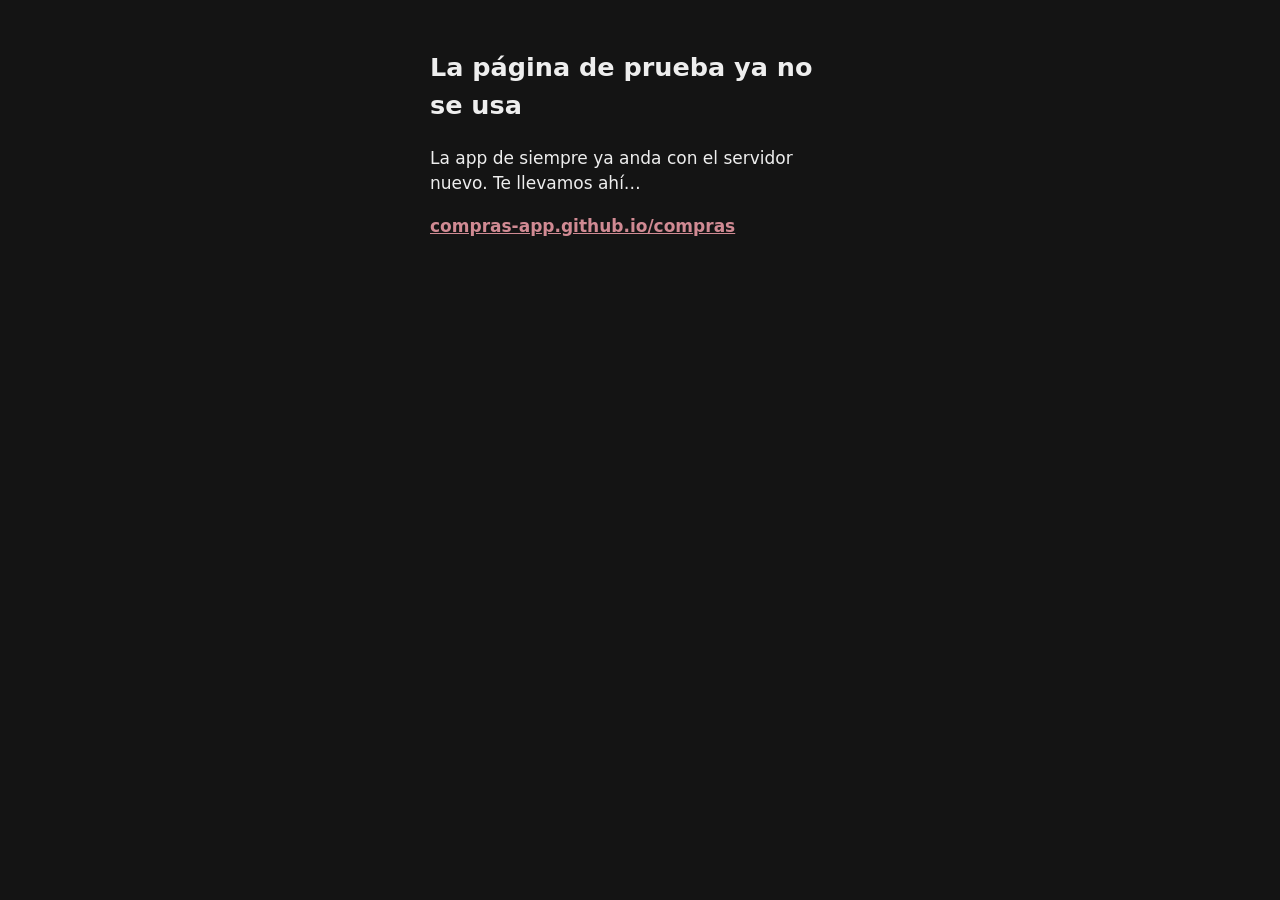
==== commit af63f49a: "Día del cambio: la app de siempre ya usa Supabase (más rápida, al instante, fotos y reportes); /nuev" ====
--- a/nueva/index.html
+++ b/nueva/index.html
@@ -1,590 +1,20 @@
-<!DOCTYPE html>
-<html lang="es" data-theme="dark" data-aspecto="programa" data-estilo="sobrio">
-<head>
-<meta charset="utf-8">
-<meta name="viewport" content="width=device-width, initial-scale=1, maximum-scale=1, user-scalable=no, viewport-fit=cover">
-<title>Compras (prueba)</title>
-<meta name="apple-mobile-web-app-capable" content="yes">
-<meta name="mobile-web-app-capable" content="yes">
-<meta name="apple-mobile-web-app-title" content="Compras">
-<meta name="theme-color" content="#7f2745">
-<meta name="color-scheme" content="dark">
-<link rel="apple-touch-icon" href="icono-180.png">
-<link rel="icon" type="image/png" sizes="192x192" href="icono-192.png">
-<link rel="manifest" href="manifest.webmanifest">
-<link rel="stylesheet" href="css/app.css">
-<!--
-  APP DE COMPRAS, descargada en el dispositivo (Fase 2, Paso 2-bis).
-  Vive en GitHub Pages (compras-app.github.io/compras) y queda guardada
-  con sw.js, así abre aunque no haya señal. Los datos los pide a Apps
-  Script (doPost en Api.js) con js/base.js. No lleva datos ni claves:
-  solo el link /exec, que ya es público. Fuente: carpeta pagina/ del
-  proyecto compras-app; la sube Claude con subir-pagina.sh.
-    css/app.css        estilos (antes AppEstilos.html)
-    js/base.js         servidor, guardado, bandeja de salida, navegación, avisos
-    js/login.js        entrar con el código de WhatsApp (antes AppLogin.html)
-    js/pantallas.js    barra, menú y pantallas (antes AppPantallas.html)
-    js/envio-pedidos.js pedidos del formulario guardados en el teléfono (los manda la app o el formulario)
-    js/tablero.js      el tablero: columnas, tarjetas, filtros, arrastrar, tarjeta abierta (Paso 3)
-    js/tareas.js       el tablero de tareas de los admins (Paso 4-ter; usa la ventana de la tarjeta de tablero.js)
-    pedido/            el formulario de pedidos
--->
-<!-- El color de App_Config: el último que mandó el servidor, guardado en el dispositivo.
-     La primera vez, el de siempre: Rosa viejo (paletaDe_ de #d08a93). -->
-<style id="estiloColor">:root{--accent:#9c686e;--accent-soft:#f3edee;--accent-fg:#ffffff;--band:#9c686e;--tablero:#c4828a;--fondo-a:#724c51;--fondo-b:#2e1e20;--fondo-c:#926167;--fondo-d:#3e292c;}@media (prefers-color-scheme:dark){:root:not([data-theme="light"]){--accent:#d08a93;--accent-soft:#3a2f2f;--accent-fg:#0f1412;--band:#7b575b;--tablero:#5b4346;--fondo-a:#724c51;--fondo-b:#2e1e20;--fondo-c:#926167;--fondo-d:#3e292c;}}:root[data-theme="dark"]{--accent:#d08a93;--accent-soft:#3a2f2f;--accent-fg:#0f1412;--band:#7b575b;--tablero:#5b4346;--fondo-a:#724c51;--fondo-b:#2e1e20;--fondo-c:#926167;--fondo-d:#3e292c;}</style>
-<script>try { var c = localStorage.getItem('nueva_css_mio'); if (c === null) c = localStorage.getItem('nueva_css'); if (c !== null) document.getElementById('estiloColor').textContent = c;
-  var e = localStorage.getItem('nueva_estilo'); if (e) document.documentElement.dataset.estilo = e; } catch (e) {}</script>
-</head>
-<body>
-<div id="login">
-  <div class="band" aria-hidden="true"></div>
-  <main class="wrap">
-
-    <!-- Cargando: se revisa si hay una llave guardada -->
-    <section id="p-cargando">
-      <h1>Compras</h1>
-      <p class="estado run">Abriendo…</p>
-    </section>
-
-    <!-- Paso A: elegir quién sos -->
-    <section id="p-nombre" hidden>
-      <h1>Entrar</h1>
-      <p class="lead">Elegí tu nombre. Te vamos a mandar un código por WhatsApp.</p>
-      <p class="estado warn" id="e-perdida" hidden></p>
-      <div class="lista" id="usuarios" role="radiogroup" aria-label="¿Quién sos?"></div>
-      <div class="pila">
-        <p class="estado" id="e-nombre" hidden></p>
-        <button class="btn" id="b-pedir" type="button" disabled>Mandame el código</button>
-      </div>
-    </section>
-
-    <!-- Paso B: ingresar el código -->
-    <section id="p-codigo" hidden>
-      <h1>Código</h1>
-      <p class="lead" id="t-destino"></p>
-      <form class="pila" id="f-codigo" novalidate>
-        <label for="codigo" class="lead" style="margin:0">Código de 6 números</label>
-        <input class="codigo" id="codigo" inputmode="numeric" autocomplete="one-time-code" maxlength="6" pattern="[0-9]*">
-        <p class="estado" id="e-codigo" hidden></p>
-        <button class="btn" id="b-entrar" type="submit">Entrar</button>
-        <button class="btn2" id="b-otro" type="button" disabled>Pedir otro código</button>
-      </form>
-      <button class="linkbtn" id="b-cambiar" type="button"></button>
-    </section>
-
-    <!-- Sin conexión y sin nada guardado: la llave NO se borra -->
-    <section id="p-error" hidden>
-      <h1>Compras</h1>
-      <p class="estado bad" id="e-general"></p>
-      <button class="btn" id="b-reintentar" type="button">Reintentar</button>
-    </section>
-
-    <p class="estado warn" id="aviso-guardar" hidden>Este navegador no deja guardar la sesión: vas a tener que pedir el código cada vez que abras la app.</p>
-  </main>
-</div>
-
-<div id="app" hidden>
-  <header class="barra">
-    <button id="b-volver" type="button" aria-label="Volver" hidden>
-      <svg width="24" height="24" viewBox="0 0 24 24" fill="none" stroke="currentColor" stroke-width="2.2" stroke-linecap="round" stroke-linejoin="round" aria-hidden="true"><path d="M15 18l-6-6 6-6"/></svg>
-    </button>
-    <h1 id="b-titulo">Compras</h1>
-    <nav class="apartados" id="b-apartados" aria-label="Apartados" hidden></nav>
-    <button id="b-notif" class="b-notif" type="button" aria-label="Notificaciones" hidden>🔔<span class="badge" id="b-notif-n" hidden></span></button>
-    <button id="b-cuenta" type="button" aria-label="Tu cuenta">
-      <span class="yo" id="b-nombre"></span><span class="inicial" id="b-inicial" aria-hidden="true"></span>
-    </button>
-  </header>
-
-  <nav class="tabs" aria-label="Secciones">
-    <button class="tab" type="button" data-tab="tablero">
-      <svg viewBox="0 0 24 24" fill="none" stroke="currentColor" stroke-width="1.8" stroke-linecap="round" stroke-linejoin="round" aria-hidden="true"><rect x="3" y="4" width="5" height="16" rx="1.5"/><rect x="10" y="4" width="5" height="11" rx="1.5"/><rect x="17" y="4" width="4" height="7" rx="1.5"/></svg>
-      Tablero
-    </button>
-    <button class="tab" type="button" data-tab="tareas" id="t-tareas" hidden>
-      <svg viewBox="0 0 24 24" fill="none" stroke="currentColor" stroke-width="1.8" stroke-linecap="round" stroke-linejoin="round" aria-hidden="true"><rect x="4" y="4" width="16" height="16" rx="2.5"/><path d="M8 12l3 3 5-6"/></svg>
-      Tareas
-    </button>
-    <button class="tab" type="button" data-tab="chats" id="t-chats" hidden>
-      <svg viewBox="0 0 24 24" fill="none" stroke="currentColor" stroke-width="1.8" stroke-linecap="round" stroke-linejoin="round" aria-hidden="true"><path d="M20 12a8 8 0 0 1-11.6 7.1L4 20l1-4.2A8 8 0 1 1 20 12z"/></svg>
-      Chats
-    </button>
-    <button class="tab" type="button" data-tab="servicios" id="t-servicios">
-      <svg viewBox="0 0 24 24" fill="none" stroke="currentColor" stroke-width="1.8" stroke-linecap="round" stroke-linejoin="round" aria-hidden="true"><path d="M14.7 6.3a4 4 0 0 0-5.4 5.2L4 16.8V20h3.2l5.3-5.3a4 4 0 0 0 5.2-5.4l-2.4 2.4-2.3-.6-.6-2.3z"/></svg>
-      Servicios
-    </button>
-    <button class="tab" type="button" data-tab="buscar">
-      <svg viewBox="0 0 24 24" fill="none" stroke="currentColor" stroke-width="1.8" stroke-linecap="round" stroke-linejoin="round" aria-hidden="true"><circle cx="11" cy="11" r="6.5"/><path d="M16 16l4.5 4.5"/></svg>
-      Buscar
-    </button>
-    <a class="tab" id="t-nuevo">
-      <svg viewBox="0 0 24 24" fill="none" stroke="currentColor" stroke-width="1.8" stroke-linecap="round" stroke-linejoin="round" aria-hidden="true"><circle cx="12" cy="12" r="9"/><path d="M12 8v8M8 12h8"/></svg>
-      <span class="t-largo">Nuevo pedido</span><span class="t-corto">Nuevo</span>
-    </a>
-    <button class="tab" type="button" data-tab="admin" id="t-admin" hidden>
-      <svg viewBox="0 0 24 24" fill="none" stroke="currentColor" stroke-width="1.8" stroke-linecap="round" stroke-linejoin="round" aria-hidden="true"><circle cx="12" cy="12" r="3"/><path d="M19.4 15a1.7 1.7 0 0 0 .3 1.8l.1.1a2 2 0 1 1-2.8 2.8l-.1-.1a1.7 1.7 0 0 0-1.8-.3 1.7 1.7 0 0 0-1 1.5V21a2 2 0 1 1-4 0v-.1a1.7 1.7 0 0 0-1.1-1.5 1.7 1.7 0 0 0-1.8.3l-.1.1a2 2 0 1 1-2.8-2.8l.1-.1a1.7 1.7 0 0 0 .3-1.8 1.7 1.7 0 0 0-1.5-1H3a2 2 0 1 1 0-4h.1a1.7 1.7 0 0 0 1.5-1.1 1.7 1.7 0 0 0-.3-1.8l-.1-.1a2 2 0 1 1 2.8-2.8l.1.1a1.7 1.7 0 0 0 1.8.3H9a1.7 1.7 0 0 0 1-1.5V3a2 2 0 1 1 4 0v.1a1.7 1.7 0 0 0 1 1.5 1.7 1.7 0 0 0 1.8-.3l.1-.1a2 2 0 1 1 2.8 2.8l-.1.1a1.7 1.7 0 0 0-.3 1.8V9a1.7 1.7 0 0 0 1.5 1H21a2 2 0 1 1 0 4h-.1a1.7 1.7 0 0 0-1.5 1z"/></svg>
-      Admin
-    </button>
-  </nav>
-
-  <div class="sinred" id="sinred" role="status" aria-live="polite" hidden></div>
-
-  <main class="contenido">
-    <section id="s-tablero" class="pantalla-tablero">
-      <!-- Paso 6: en el celular, los filtros van en un bloque que se abre y se cierra (tb-filtros-b) -->
-      <div class="herramientas" id="tb-herramientas">
-        <div class="herr-fila">
-          <div class="secciones" id="tb-secciones" role="tablist" aria-label="Secciones del tablero"></div>
-          <button type="button" class="filtros-b" id="tb-filtros-b" aria-expanded="false" aria-controls="tb-filtros">⚙︎ Filtros</button>
-          <button type="button" class="refrescar" id="tb-refrescar" aria-label="Actualizar el tablero"><span class="ic">↻</span> <span id="tb-hace"></span></button>
-        </div>
-        <div class="filtros" id="tb-filtros">
-          <div class="seg" role="group" aria-label="Qué pedidos ver">
-            <button type="button" id="tb-mios" aria-pressed="false">Mis pedidos</button>
-            <button type="button" id="tb-todos" aria-pressed="false">Todos</button>
-          </div>
-          <label class="filtro" id="tb-sitio-l" hidden><span>Sitio</span><select id="tb-sitio"></select></label>
-          <label class="filtro" id="tb-resp-l" hidden><span>Responsable</span><select id="tb-resp"></select></label>
-        </div>
-      </div>
-      <!-- Procesando (Fase 3): pedidos cuyos productos ya están todos en tarjetas de trabajo. Plegada, arriba de la Tanda verde -->
-      <div class="procesando" id="tb-procesando" hidden></div>
-      <div class="tablero" id="tablero" aria-label="Tablero de pedidos"></div>
-      <!-- Stand by (Paso 2-ter): los que llevan muchos días en Entrantes. Plegada, abajo del tablero -->
-      <div class="procesando standby" id="tb-standby" hidden></div>
-    </section>
-
-    <!-- Servicios (Paso 2-ter): otro tablero, para lo que hay que mandar a arreglar -->
-    <section id="s-servicios" class="pantalla-tablero" hidden>
-      <div class="herramientas">
-        <div class="filtros">
-          <div class="seg" role="group" aria-label="Qué servicios ver" id="sv-filtro">
-            <button type="button" id="sv-mios" aria-pressed="false">Mis servicios</button>
-            <button type="button" id="sv-todos" aria-pressed="true">Todos</button>
-          </div>
-          <label class="filtro" id="sv-sitio-l" hidden><span>Sitio</span><select id="sv-sitio"></select></label>
-          <label class="filtro" id="sv-resp-l" hidden><span>Responsable</span><select id="sv-resp"></select></label>
-          <button type="button" class="refrescar" id="sv-refrescar" aria-label="Actualizar los servicios"><span class="ic">↻</span> <span id="sv-hace"></span></button>
-        </div>
-      </div>
-      <div class="tablero" id="servicios-tablero" aria-label="Tablero de servicios"></div>
-    </section>
-
-    <!-- Fase 4, Paso 2: los chats del WhatsApp (chats.js) -->
-    <section id="s-chats" class="pantalla-tablero" hidden>
-      <div class="ch" id="ch">
-        <aside class="ch-lista">
-          <div class="ch-herr">
-            <input type="search" id="ch-buscar" placeholder="Buscar un chat" aria-label="Buscar un chat" autocomplete="off">
-            <div class="seg" role="group" aria-label="Qué chats ver" id="ch-filtros">
-              <button type="button" data-f="todos" aria-pressed="true">Todos</button>
-              <button type="button" data-f="cotizando" aria-pressed="false">Cotizando</button>
-              <button type="button" data-f="seguimiento" aria-pressed="false">En seguimiento</button>
-              <button type="button" data-f="noleidos" aria-pressed="false">Sin leer</button>
-            </div>
-          </div>
-          <div class="ch-items" id="ch-items"></div>
-        </aside>
-        <div class="ch-chat" id="ch-chat" hidden>
-          <header class="ch-cab">
-            <button type="button" class="ch-volver" id="ch-volver" aria-label="Volver a la lista de chats">‹</button>
-            <div class="ch-quien"><b id="ch-nombre"></b><small id="ch-sub"></small></div>
-            <button type="button" class="btn-chico" id="ch-ver-tarjetas">📋 Tarjetas</button>
-            <button type="button" class="btn-chico" id="ch-ver-notas">📝 Notas</button>
-          </header>
-          <div class="ch-panel" id="ch-panel" hidden></div>
-          <div class="ch-notas" id="ch-notas-p" hidden>
-            <textarea id="ch-notas" rows="3" placeholder="Notas de este chat (las ven todos los administradores)"></textarea>
-            <button type="button" class="btn2" id="ch-notas-ok">Guardar la nota</button>
-          </div>
-          <div class="ch-msjs" id="ch-msjs" aria-live="polite"></div>
-          <div class="ch-cita" id="ch-cita" hidden>
-            <div><b id="ch-cita-quien"></b><span id="ch-cita-texto"></span></div>
-            <button type="button" id="ch-cita-x" aria-label="No citar">✕</button>
-          </div>
-          <!-- Fase 4, Paso 3: "Seleccionar varios" para cargar un presupuesto escrito en varios mensajes (presupuestos.js) -->
-          <div class="ch-selbar" id="ch-selbar" hidden>
-            <span id="ch-sel-n">Tocá los mensajes del presupuesto</span>
-            <button type="button" class="btn-chico si" id="ch-sel-cargar">📥 Cargar en una tarjeta</button>
-            <button type="button" class="btn-chico" id="ch-sel-x">Cancelar</button>
-          </div>
-          <div class="ch-escribir" id="ch-escribir">
-            <button type="button" class="ch-ic" id="ch-predis" aria-label="Mensajes prediseñados" title="Mensajes prediseñados">📋</button>
-            <button type="button" class="ch-ic" id="ch-adjuntar" aria-label="Mandar una foto o un PDF" title="Foto o PDF">📎</button>
-            <input type="file" id="ch-archivo" accept="image/*,application/pdf" hidden>
-            <textarea id="ch-texto" rows="1" placeholder="Escribí un mensaje"></textarea>
-            <button type="button" class="ch-mandar" id="ch-mandar" aria-label="Mandar">➤</button>
-          </div>
-        </div>
-        <div class="ch-vacio" id="ch-vacio">💬 Elegí un chat de la lista</div>
-      </div>
-    </section>
-
-    <section id="s-tareas" class="pantalla-tablero" hidden>
-      <div class="herramientas">
-        <div class="filtros">
-          <div class="seg" role="group" aria-label="Qué tareas ver">
-            <button type="button" id="tk-mias" aria-pressed="false">Mis tareas</button>
-            <button type="button" id="tk-todas" aria-pressed="true">Todas</button>
-          </div>
-          <button type="button" class="refrescar" id="tk-refrescar" aria-label="Actualizar las tareas"><span class="ic">↻</span> <span id="tk-hace"></span></button>
-        </div>
-      </div>
-      <div class="tablero" id="tareas-tablero" aria-label="Tablero de tareas"></div>
-    </section>
-
-    <section id="s-buscar" hidden>
-      <form class="buscar-caja" id="bu-form" role="search">
-        <input type="search" id="bu-q" placeholder="Producto, sitio, proveedor, ref…" aria-label="Buscar pedidos" autocomplete="off" enterkeyhint="search" maxlength="200">
-        <button type="submit" class="btn" id="bu-ir">Buscar</button>
-      </form>
-      <div class="filtros bu-filtros">
-        <div class="seg" role="group" aria-label="En qué pedidos buscar">
-          <button type="button" data-estado="todos" aria-pressed="true">Todos</button>
-          <button type="button" data-estado="curso" aria-pressed="false">En curso</button>
-          <button type="button" data-estado="terminados" aria-pressed="false">Terminados</button>
-        </div>
-        <div class="seg" role="group" aria-label="Pedidos o servicios" id="bu-tipo">
-          <button type="button" data-tipo="" aria-pressed="true">Todo</button>
-          <button type="button" data-tipo="pedidos" aria-pressed="false">Pedidos</button>
-          <button type="button" data-tipo="servicios" aria-pressed="false">Servicios</button>
-        </div>
-        <!-- Fase 4, Paso 5: con un proveedor en la búsqueda, "Le compramos / No le compramos" -->
-        <div class="seg" role="group" aria-label="Le compramos o no" id="bu-compra">
-          <button type="button" data-compra="" aria-pressed="true">Todos</button>
-          <button type="button" data-compra="si" aria-pressed="false">Le compramos</button>
-          <button type="button" data-compra="no" aria-pressed="false">No le compramos</button>
-        </div>
-        <div class="seg" role="group" aria-label="De quién">
-          <button type="button" id="bu-mios" aria-pressed="false">Mis pedidos</button>
-          <button type="button" id="bu-todos" aria-pressed="false">De todos</button>
-        </div>
-        <label class="filtro"><span>Sitio</span><select id="bu-sitio"></select></label>
-        <label class="filtro"><span>Cargados</span><select id="bu-periodo">
-          <option value="">Siempre</option><option value="mes">Último mes</option><option value="3meses">Últimos 3 meses</option><option value="anio">Último año</option>
-        </select></label>
-      </div>
-      <p class="nota bu-estado" id="bu-estado" role="status" aria-live="polite"></p>
-      <div class="bu-resultados" id="bu-resultados"></div>
-      <button type="button" class="btn2 bu-mas" id="bu-mas" hidden>Ver más</button>
-    </section>
-
-    <!-- Admin (Paso 6): un menú y una pantalla por función -->
-    <section id="s-admin" hidden>
-      <div class="ad-menu">
-        <button type="button" class="ad-op" data-ir="personas"><span class="ic" aria-hidden="true">👥</span><b>Personas y dispositivos</b><small>Altas, bajas, roles y dónde tiene abierta la app cada uno</small></button>
-        <button type="button" class="ad-op" data-ir="proveedores"><span class="ic" aria-hidden="true">🏪</span><b>Proveedores</b><small>Teléfonos, rubros, activar o desactivar</small></button>
-        <button type="button" class="ad-op" data-ir="ajustes"><span class="ic" aria-hidden="true">⚙️</span><b>Ajustes</b><small>Sitios y aviso de la Tanda verde</small></button>
-        <button type="button" class="ad-op" data-ir="masivo"><span class="ic" aria-hidden="true">📦</span><b>Pedido masivo</b><small>Un pedido o un servicio con título, descripción y PDF, para compartir con quien elijas</small></button>
-        <button type="button" class="ad-op" data-ir="padron"><span class="ic" aria-hidden="true">🗂️</span><b>Padrón</b><small>Los productos, sus variantes, cuándo se pidieron y a quién se cotizó</small></button>
-        <button type="button" class="ad-op" data-ir="velocidad"><span class="ic" aria-hidden="true">📈</span><b>Velocidad y errores</b><small>Qué tarda, qué falla y si fue la señal, Google o la app</small></button>
-      </div>
-    </section>
-
-    <section id="s-personas" hidden>
-      <div class="ad-barra">
-        <button type="button" class="btn ad-nuevo" id="pe-nuevo">＋ Agregar persona</button>
-      </div>
-      <p class="nota ad-estado" id="pe-estado" role="status" aria-live="polite"></p>
-      <div class="ad-lista" id="pe-lista"></div>
-    </section>
-
-    <section id="s-proveedores" hidden>
-      <div class="ad-barra">
-        <input type="search" id="pv-q" placeholder="Buscar proveedor…" aria-label="Buscar proveedor" autocomplete="off">
-        <button type="button" class="btn ad-nuevo" id="pv-nuevo">＋ Agregar</button>
-      </div>
-      <div class="filtros ad-filtros">
-        <label class="filtro"><span>Rubro</span><select id="pv-rubro"></select></label>
-        <label class="filtro"><span>Ver</span><select id="pv-ver">
-          <option value="">Todos</option><option value="sintel">Sin teléfono</option><option value="inactivos">Desactivados</option>
-        </select></label>
-      </div>
-      <p class="nota ad-estado" id="pv-estado" role="status" aria-live="polite"></p>
-      <div class="ad-lista" id="pv-lista"></div>
-    </section>
-
-    <section id="s-ajustes" hidden>
-      <div class="caja">
-        <div class="act-h"><h2>Sitios</h2><button type="button" class="btn-chico" id="aj-granja-nueva">＋ Agregar sitio</button></div>
-        <p class="nota">Son las que aparecen en el formulario y en los filtros. Si le cambiás el nombre a una, cambia también en los pedidos viejos.</p>
-        <div id="aj-granjas" class="ad-lista"></div>
-      </div>
-      <div class="caja">
-        <h2>Tanda verde</h2>
-        <p class="nota">Cada cuántos días te avisa que conviene mandar a cotizar lo que juntó la Tanda verde.</p>
-        <div class="aj-dias"><label for="aj-dias">Avisar cada</label><input type="number" id="aj-dias" min="1" max="60" inputmode="numeric"><span>días</span>
-          <button type="button" class="btn2" id="aj-dias-ok">Guardar</button></div>
-      </div>
-      <div class="caja">
-        <h2>Pedir cotización</h2>
-        <label class="aj-prueba"><input type="checkbox" id="aj-prueba"> <span><b>🧪 Modo prueba</b><br><small>Todos los pedidos de cotización le llegan al número de prueba, no a los proveedores. Se apaga cuando la app entra en uso.</small></span></label>
-        <div class="campo"><label for="aj-numero">Número de prueba</label><input type="tel" id="aj-numero" inputmode="numeric" placeholder="Solo los números, con 549 adelante"></div>
-        <div class="campo"><label for="aj-msj-cot">Pedido de cotización</label><textarea id="aj-msj-cot" rows="7"></textarea>
-          <small class="nota">{codigo}: el código del pedido (C-0001). {productos}: un renglón por producto.</small></div>
-        <div class="campo"><label for="aj-msj-recprov">Recordatorio al proveedor</label><textarea id="aj-msj-recprov" rows="3"></textarea>
-          <small class="nota">Si el proveedor no contestó el pedido de cotización: al día hábil siguiente, a la misma hora (de 8 a 18), y otro al otro día; después queda "Sin respuesta". Va citando el pedido. {codigo}: el código del pedido.</small></div>
-        <div class="campo"><label for="aj-msj-conf">Confirmación de la compra</label><textarea id="aj-msj-conf" rows="5"></textarea>
-          <small class="nota">Le llega a cada proveedor al comprarle ("🛒 Realizar la compra"); antes de mandarlo se puede cambiar. {codigo} y {productos}: los productos como los escribió el proveedor, con las cantidades a comprar.</small></div>
-        <div class="campo"><label for="aj-aprobador">Aprueba las compras</label><select id="aj-aprobador"></select>
-          <small class="nota">Le llega el WhatsApp de "📨 Mandar a aprobar" (en Decisión) y aprueba desde la tarjeta.</small></div>
-        <div class="campo" id="aj-lineas-c" hidden><label>WhatsApp de cada comprador</label><div id="aj-lineas"></div>
-          <small class="nota">Cada uno ve solo los chats de su WhatsApp. Del principal salen los mensajes al equipo (el código para entrar, las menciones, "¿Recibiste este pedido?" y "Mandar a aprobar"). Se agregan desde el editor (agregarLineaWhatsApp).</small></div>
-        <div class="campo" id="aj-chats-ven-c"><label>Ven los chats</label><div id="aj-chats-ven" class="aj-chats-ven"></div>
-          <small class="nota">Los chats son los del WhatsApp conectado a la app. Solo los admins tildados ven la pestaña 💬 Chats y los botones "💬 Chat". Sin ninguno tildado, los ven todos los admins. Los presupuestos cargados y el cuadro los ven todos los admins.</small></div>
-        <div class="campo"><label>Mensajes prediseñados del chat</label>
-          <div id="aj-predis"></div>
-          <button type="button" class="btn-chico" id="aj-predis-mas">＋ Agregar un mensaje</button>
-          <small class="nota">En el chat, el botón 📋 los pega en el cuadro de texto (ej.: "Esta es nuestra dirección: …"). Se guardan con el botón Guardar de abajo.</small></div>
-        <div class="campo"><label for="aj-msj-recep">¿Recibiste este pedido?</label><textarea id="aj-msj-recep" rows="5"></textarea>
-          <small class="nota">Le llega a quien retiró el pedido al pasarlo a Entregado. {nombre}: su nombre. {titulo}: el título. {productos}: un renglón por producto. Abajo va siempre el link para confirmar.</small></div>
-        <div class="campo"><label for="aj-msj-recep2">Recordatorio de "¿Recibiste este pedido?"</label><textarea id="aj-msj-recep2" rows="4"></textarea>
-          <small class="nota">Si en 1 día hábil no confirmó ni contestó (una sola vez).</small></div>
-        <button type="button" class="btn2" id="aj-cot-ok">Guardar</button>
-      </div>
-      <p class="nota ad-estado" id="aj-estado" role="status" aria-live="polite"></p>
-    </section>
-
-    <section id="s-masivo" hidden>
-      <p class="nota">Un pedido con título, lo que haga falta en la descripción (pegado como venga) y los adjuntos, por ejemplo el PDF con la lista.</p>
-      <div class="caja">
-        <div class="campo"><label>¿Qué es?</label><div class="urgencias-el" id="ma-tipo">
-          <button type="button" data-tipo="pedido" aria-pressed="true">📦 Pedido</button><button type="button" data-tipo="servicio" aria-pressed="false">🔧 Servicio</button></div></div>
-        <div class="campo"><label for="ma-titulo">Título</label><input type="text" id="ma-titulo" maxlength="200" autocomplete="off" placeholder="Ej: Materiales obra silos PAB"></div>
-        <div class="campo"><label for="ma-sitio">Sitio</label><select id="ma-sitio"></select></div>
-        <div class="campo"><label>Urgencia</label><div class="urgencias-el" id="ma-urg"></div></div>
-        <div class="campo"><label for="ma-razon">Razón <small>(opcional)</small></label><input type="text" id="ma-razon" maxlength="2000" autocomplete="off" placeholder="Ej: obra nueva, reposición del mes…"></div>
-        <div class="campo"><label for="ma-desc">Descripción</label>
-          <textarea id="ma-desc" rows="10" maxlength="20000" placeholder="Pegá acá los productos como los tengas, o lo que haga falta explicar."></textarea></div>
-        <div class="campo"><label>Compartir con</label>
-          <p class="nota">Las personas que elijas quedan como si lo hubieran pedido con vos: lo ven en "Mis pedidos", comentan y adjuntan (y un servicio lo pueden mover). Si no elegís a nadie, lo ven solo los admins.</p>
-          <div class="pr-rubros" id="ma-compartir"></div></div>
-        <div class="act-h"><h3>Adjuntos</h3><button type="button" class="btn-chico" id="ma-adj-b">📎 Adjuntar PDF o fotos</button></div>
-        <input type="file" id="ma-adj" accept="image/*,application/pdf" multiple style="display:none">
-        <ul class="ma-archivos" id="ma-archivos"></ul>
-      </div>
-      <button type="button" class="btn" id="ma-crear" disabled>Crear pedido masivo</button>
-      <p class="nota ad-estado" id="ma-estado" role="status" aria-live="polite"></p>
-    </section>
-
-    <!-- Paso 6: el padrón de productos (admin.js) -->
-    <!-- Paso 8 (Feli, 2026-10-09): de quién es cada error y qué está lento -->
-    <section id="s-velocidad" hidden>
-      <div class="ad-barra">
-        <label class="filtro"><span>Ver</span><select id="ve-dias">
-          <option value="1">Hoy</option><option value="7" selected>Últimos 7 días</option><option value="30">Últimos 30 días</option>
-        </select></label>
-        <button type="button" class="btn2" id="ve-actualizar">Actualizar</button>
-      </div>
-      <p class="nota ad-estado" id="ve-estado" role="status" aria-live="polite"></p>
-      <div id="ve-cuerpo"></div>
-    </section>
-
-    <section id="s-padron" hidden>
-      <div class="ad-barra">
-        <button type="button" class="btn ad-nuevo" id="pa-nuevo">＋ Agregar producto</button>
-      </div>
-      <div class="pa-filtros">
-        <input type="search" id="pa-q" placeholder="Buscar producto o variante…" autocomplete="off">
-        <select id="pa-rubro"><option value="">Todos los rubros</option></select>
-      </div>
-      <label class="pa-check"><input type="checkbox" id="pa-inactivos"> Ver también los desactivados</label>
-      <p class="nota ad-estado" id="pa-estado" role="status" aria-live="polite"></p>
-      <div class="pa-lista" id="pa-lista"></div>
-      <button type="button" class="btn2" id="pa-mas" hidden>Ver más</button>
-    </section>
-
-    <section id="s-cuenta" hidden>
-      <h2 class="titulo" id="c-nombre"></h2>
-      <p><span class="tag" id="c-rol"></span></p>
-      <p class="lead">Tu sesión queda guardada en este dispositivo: no vas a tener que pedir el código de nuevo.</p>
-      <div class="caja" id="c-apartados" hidden>
-        <h2>Apartados</h2>
-        <p class="nota" id="c-apartados-txt"></p>
-        <div class="pila" id="c-apartados-lista"></div>
-      </div>
-      <div class="caja">
-        <h2>Este dispositivo</h2>
-        <dl>
-          <dt>Dispositivo</dt><dd id="c-disp"></dd>
-          <dt>Entraste</dt><dd id="c-desde"></dd>
-          <dt>Dirección</dt><dd id="c-host"></dd>
-          <dt>Versión</dt><dd id="c-version"></dd>
-          <dt id="c-error-t" hidden>Último error</dt><dd id="c-error" hidden></dd>
-        </dl>
-      </div>
-      <!-- Paso 6 (Feli, 2026-10-01): el formato es siempre el de Transferencias; cada uno elige su color y su tablero -->
-      <div class="caja" id="c-aspecto">
-        <h2>Cómo se ve la app</h2>
-        <p class="nota">Solo cambia para vos, en todos tus dispositivos.</p>
-        <h3 class="asp-t">Color</h3>
-        <p class="nota">Se usa en Compras, Transferencias y el formulario.</p>
-        <div class="asp-colores" id="c-colores"></div>
-        <h3 class="asp-t">Tablero</h3>
-        <div class="asp-estilos" id="c-estilos"></div>
-      </div>
-      <div class="pila">
-        <p class="estado" id="e-cuenta" hidden></p>
-        <button class="btn2" id="b-prueba" type="button" hidden></button>
-        <button class="btn2" id="b-prueba2" type="button" hidden></button>
-        <button class="btn2" id="b-salir" type="button">Cerrar sesión en este dispositivo</button>
-      </div>
-    </section>
-  </main>
-
-  <div class="toast" id="toast" role="status" aria-live="polite" hidden></div>
-
-  <!-- Tarjeta abierta (como en Trello): encima del tablero -->
-  <div class="modal" id="tarjeta-modal" hidden>
-    <div class="panel" role="dialog" aria-modal="true" aria-labelledby="tj-titulo">
-      <div class="panel-h">
-        <button type="button" class="col-chip" id="tj-columna"></button>
-        <button type="button" class="btn-chico" id="tj-editar" hidden>✏️ Editar pedido</button>
-        <button type="button" class="icono" id="tj-cerrar" aria-label="Cerrar">×</button>
-      </div>
-      <div class="panel-c">
-        <div class="izq">
-          <h2 class="tit" id="tj-titulo"></h2>
-          <div class="sub-t" id="tj-subtitulo" hidden></div>
-          <div class="datos" id="tj-datos"></div>
-          <div class="etiquetas" id="tj-etiquetas"></div>
-          <!-- Fase 3: de qué pedido viene una tarjeta de trabajo, o las tarjetas que salieron de un pedido -->
-          <div class="enlaces" id="tj-enlaces" hidden></div>
-          <button type="button" class="btn2 tj-reabrir" id="tj-reabrir" hidden>↩️ Reabrir el pedido</button>
-          <div class="bloque" id="tj-desc-b" hidden>
-            <div class="act-h"><h3 id="tj-desc-t">Descripción</h3><button type="button" class="btn-chico" id="tj-desc-editar" hidden>✏️ Editar</button></div>
-            <p class="texto" id="tj-desc"></p>
-          </div>
-          <div class="bloque" id="tj-razon-b"><h3>Razón del pedido</h3><p class="texto" id="tj-razon"></p></div>
-          <!-- Tareas (Paso 4-ter): checklists y recordatorios -->
-          <div class="bloque" id="tj-check-b" hidden>
-            <div class="act-h"><h3>Checklists</h3><button type="button" class="btn-chico" id="tk-nuevo-checklist">+ Checklist</button></div>
-            <div id="tj-checklists"></div>
-          </div>
-          <div class="bloque" id="tj-rec-b" hidden>
-            <div class="act-h"><h3>Recordatorios</h3><button type="button" class="btn-chico" id="tk-nuevo-rec">⏰ Agregar recordatorio</button></div>
-            <div id="tj-recordatorios"></div>
-          </div>
-          <div class="bloque" id="tj-prod-b">
-            <div class="act-h"><h3 id="tj-prod-t">Productos</h3></div>
-            <div id="tj-productos"></div>
-            <button type="button" class="btn2" id="tj-agregar" hidden style="width:auto">+ Agregar producto</button>
-          </div>
-          <!-- Paso 6: aprobación de la compra (cotizar.js) -->
-          <div class="bloque" id="tj-aprob-b" hidden>
-            <div class="act-h"><h3>Aprobación</h3><button type="button" class="btn-chico" id="tj-aprobar-mandar" hidden>📨 Mandar a aprobar</button></div>
-            <div id="tj-aprob"></div>
-          </div>
-          <!-- Fase 4, Paso 1-bis: "¿Recibiste este pedido?" (recepcion.js) -->
-          <div class="bloque" id="tj-recep-b" hidden>
-            <div class="act-h"><h3>Recepción</h3></div>
-            <div id="tj-recep"></div>
-          </div>
-          <!-- Fase 4, Paso 2: en una ✋ manual, los proveedores con los que se está hablando (chats.js) -->
-          <div class="bloque" id="tj-hablando-b" hidden>
-            <div class="act-h"><h3>Proveedores con los que se está hablando</h3><button type="button" class="btn-chico" id="tj-hablando-sumar">＋ Sumar proveedor</button></div>
-            <div id="tj-hablando"></div>
-          </div>
-          <!-- Fase 3: a quién se le pidió cotización (cotizar.js) -->
-          <div class="bloque" id="tj-cot-b" hidden>
-            <div class="act-h"><h3>Cotizaciones</h3><button type="button" class="btn-chico si" id="tj-cotizar" hidden>📤 Pedir cotización</button></div>
-            <div id="tj-cot"></div>
-          </div>
-          <!-- Fase 4, Paso 5: la compra de una tarjeta de seguimiento (presupuestos.js) -->
-          <div class="bloque" id="tj-compra-b" hidden>
-            <div class="act-h"><h3>🛒 Compra</h3></div>
-            <div id="tj-compra"></div>
-          </div>
-          <!-- Fase 4, Paso 3: los presupuestos cargados desde el chat (presupuestos.js) -->
-          <div class="bloque" id="tj-presup-b" hidden>
-            <div class="act-h"><h3>Presupuestos</h3></div>
-            <div id="tj-presup"></div>
-          </div>
-          <div class="bloque">
-            <div class="act-h"><h3 id="tj-adj-t">Adjuntos</h3><button type="button" class="btn-chico" id="tj-adjuntar-b">📎 Adjuntar foto o PDF</button></div>
-            <input type="file" id="tj-adjuntar" accept="image/*,application/pdf" multiple style="display:none">
-            <div class="adjuntos" id="tj-adjuntos"></div>
-          </div>
-          <button type="button" class="btn2" id="tj-manual" hidden>✋ Pasar a gestión manual</button>
-          <button type="button" class="peligro" id="tj-cancelar" hidden>Cancelar pedido</button>
-          <button type="button" class="peligro" id="tj-borrar-tarea" hidden>Borrar tarea</button>
-        </div>
-        <div class="lado">
-          <div class="act-h">
-            <h3>Comentarios y actividad</h3>
-            <button type="button" class="btn-chico" id="tj-detalles" aria-pressed="false">Ver detalles</button>
-          </div>
-          <div class="comentar">
-            <div class="menciones" id="tj-menciones" hidden></div>
-            <textarea id="tj-comentario" rows="1" maxlength="2000" placeholder="Escribí un comentario…" aria-label="Comentario"></textarea>
-            <div class="comentar-b">
-              <button type="button" class="btn" id="tj-comentar" disabled>Comentar</button>
-              <span class="nota">Con @ mencionás a alguien y le llega un WhatsApp.</span>
-            </div>
-          </div>
-          <div id="tj-actividad"></div>
-        </div>
-      </div>
-    </div>
-  </div>
-
-  <!-- Cambios que no se aplicaron (quedan guardados hasta "Entendido") -->
-  <div class="modal encima" id="no-aplicados" hidden>
-    <div class="panel chico" role="alertdialog" aria-modal="true" aria-labelledby="na-titulo">
-      <h2 id="na-titulo"></h2>
-      <p>Se hicieron con poca señal y, cuando llegaron, ya no se podían aplicar. El tablero ya muestra cómo quedó.</p>
-      <ul class="na-lista" id="na-lista"></ul>
-      <div class="botones"><button type="button" class="btn" id="na-ok">Entendido</button></div>
-    </div>
-  </div>
-
-  <!-- Foto en grande, adentro de la app -->
-  <div class="visor" id="visor" hidden>
-    <button type="button" class="icono visor-cerrar" id="visor-cerrar" aria-label="Cerrar la foto">×</button>
-    <img id="visor-img" alt="Foto del producto">
-    <!-- PDF y videos, adentro de la app: nunca se va a Drive (Feli, 2026-10-05) -->
-    <div class="visor-doc" id="visor-doc" hidden></div>
-    <p class="visor-carga" id="visor-carga">Cargando la foto…</p>
-  </div>
-
-  <!-- Fase 4, Paso 4: el cuadro comparativo, en grande (cuadro.js). Al abrirlo pasa a ser hijo de <body>, para imprimir solo el cuadro -->
-  <div class="cuadro" id="cuadro" hidden>
-    <div class="cuadro-barra">
-      <div class="cuadro-tit"><b id="cuadro-titulo"></b><span id="cuadro-sub"></span></div>
-      <button type="button" class="btn-chico no-imprimir" id="cuadro-imprimir">🖨️ Imprimir</button>
-      <button type="button" class="icono no-imprimir" id="cuadro-x" aria-label="Cerrar el cuadro">×</button>
-    </div>
-    <div class="cuadro-cuerpo" id="cuadro-cuerpo"></div>
-    <!-- Fase 4, Paso 5: lo elegido para comprar y "Confirmar compra" -->
-    <div class="cuadro-compra no-imprimir" id="cuadro-compra" hidden></div>
-  </div>
-
-  <!-- Diálogos (mover, quién retiró, responsable, cancelar) -->
-  <div class="modal encima" id="dialogo" hidden>
-    <div class="panel chico" role="dialog" aria-modal="true" aria-labelledby="dg-titulo">
-      <h2 id="dg-titulo"></h2>
-      <p id="dg-texto"></p>
-      <div class="cuerpo" id="dg-cuerpo"></div>
-      <div class="botones" id="dg-botones"></div>
-    </div>
-  </div>
-</div>
-
-<script src="js/base.js"></script>
-<script src="js/login.js"></script>
-<script src="js/envio-pedidos.js"></script>
-<script src="js/tablero.js"></script>
-<script src="js/cotizar.js"></script>
-<script src="js/recepcion.js"></script>
-<script src="js/chats.js"></script>
-<script src="js/presupuestos.js"></script>
-<script src="js/cuadro.js"></script>
-<script src="js/tareas.js"></script>
-<script src="js/servicios.js"></script>
-<script src="js/notificaciones.js"></script>
-<script src="js/buscar.js"></script>
-<script src="js/admin.js"></script>
-<script src="js/pantallas.js"></script>
-<script>arrancar();</script>
-<div aria-hidden="true" style="position:fixed;left:8px;bottom:8px;z-index:99999;background:#c0392b;color:#fff;font:600 12px system-ui,sans-serif;padding:3px 9px;border-radius:10px;opacity:.9;pointer-events:none">Prueba · Supabase</div></body>
-</html>
+<!doctype html>
+<html lang="es"><head><meta charset="utf-8"><meta name="viewport" content="width=device-width, initial-scale=1">
+<title>Compras</title>
+<style>body{font:17px/1.5 system-ui,sans-serif;background:#141414;color:#eee;max-width:420px;margin:48px auto;padding:0 20px}a{color:#d08a93;font-weight:700}</style>
+</head><body>
+<h2>La página de prueba ya no se usa</h2>
+<p>La app de siempre ya anda con el servidor nuevo. Te llevamos ahí…</p>
+<p><a href="../">compras-app.github.io/compras</a></p>
+<script>
+/* Fase 5 (13/10): la página de prueba se retiró. Se borra lo que guardó en este teléfono (sus "nueva_…", su copia y su
+   service worker) y se va a la app de siempre. Lo de la app de siempre no se toca. */
+(async function () {
+  try { Object.keys(localStorage).filter(function (k) { return /^nueva(_|-)/.test(k); }).forEach(function (k) { localStorage.removeItem(k); }); } catch (e) {}
+  try { (await caches.keys()).filter(function (k) { return /^nueva-/.test(k); }).forEach(function (k) { caches.delete(k); }); } catch (e) {}
+  try { (await navigator.serviceWorker.getRegistrations()).forEach(function (r) { if (/\/nueva\/$/.test(r.scope)) r.unregister(); }); } catch (e) {}
+  try { indexedDB.deleteDatabase('nueva-compras'); } catch (e) {}
+  setTimeout(function () { location.replace('../'); }, 1500);
+})();
+</script>
+</body></html>
